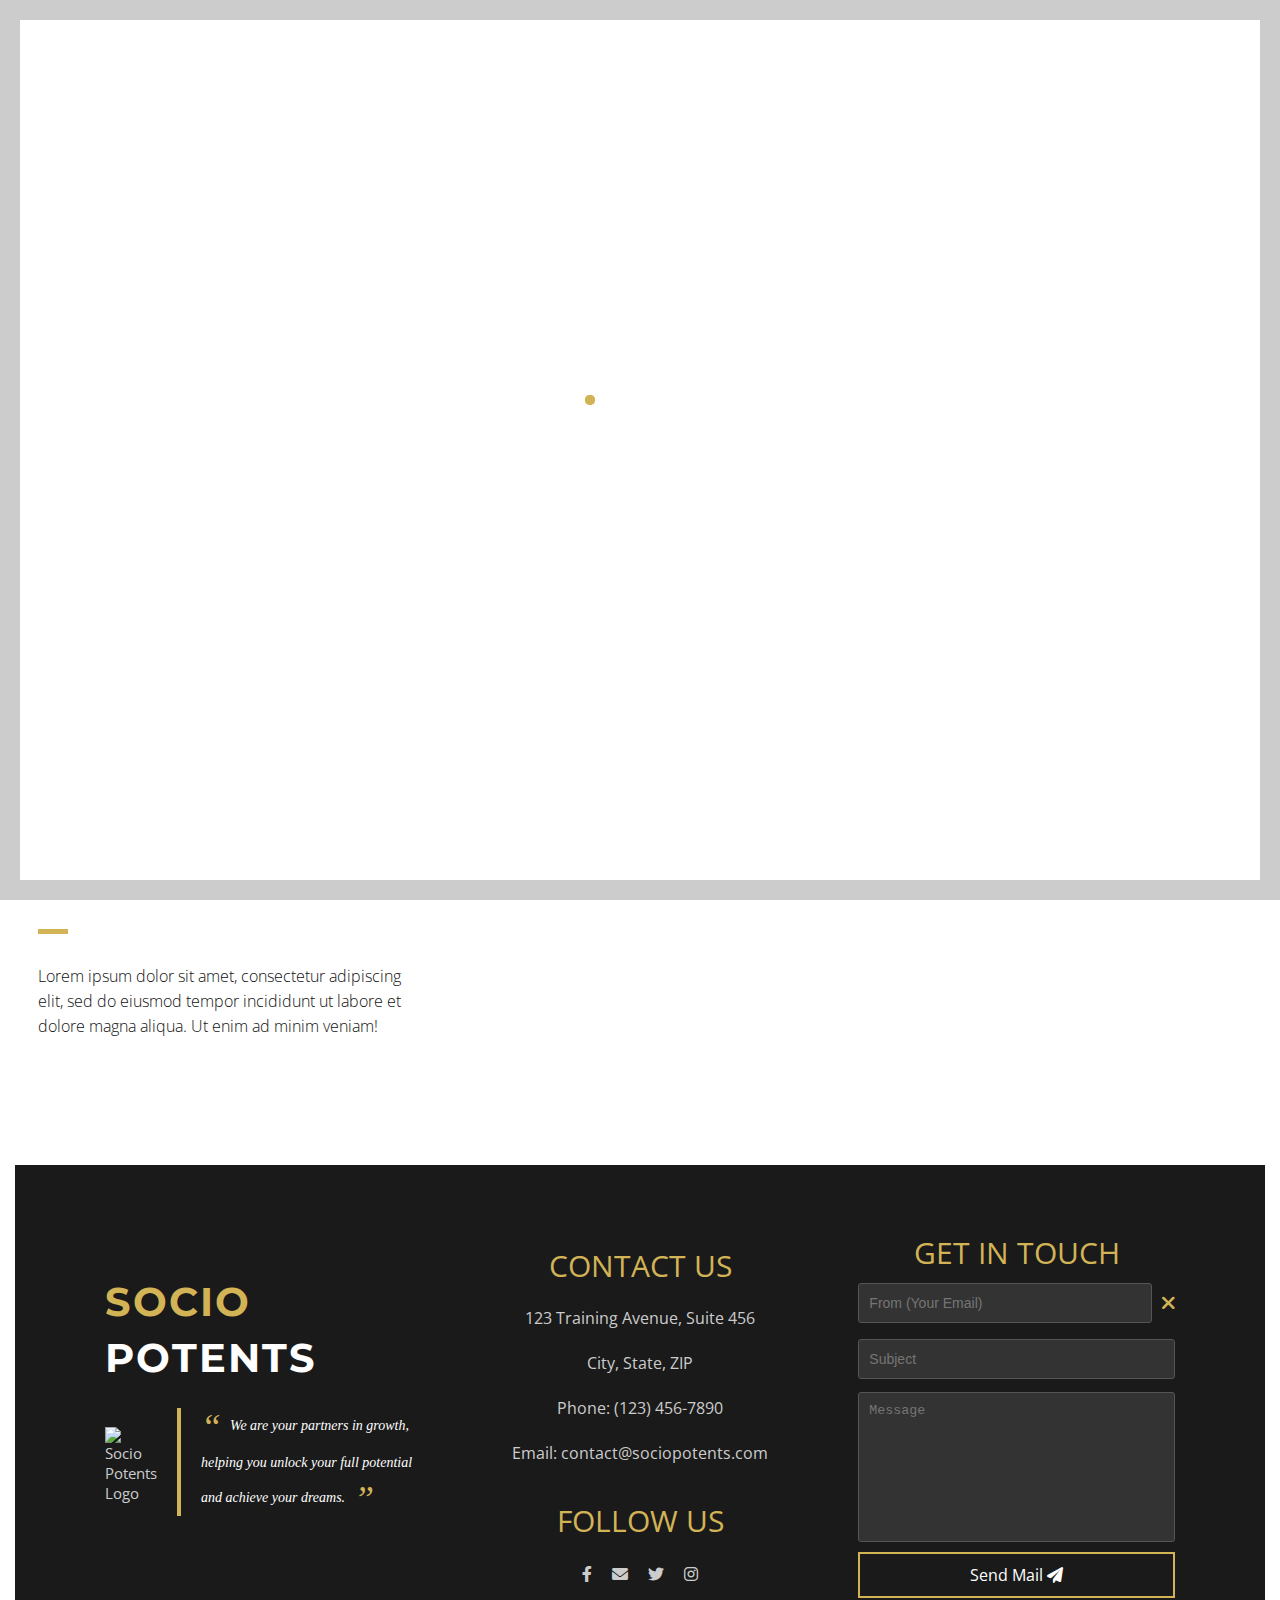
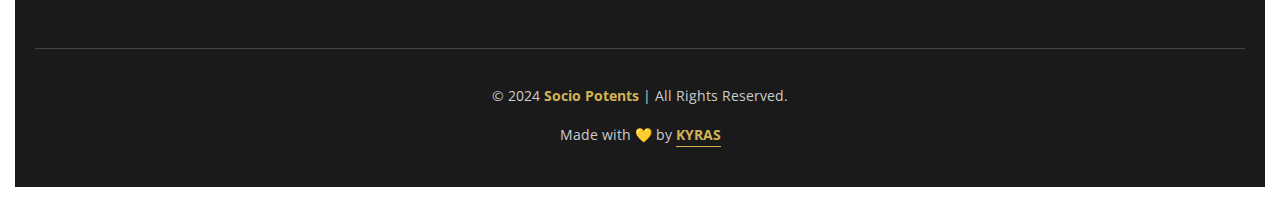
==== namari-by-shapingrain/about.html @ d2f73cae "footer updated in all page" ====
<!DOCTYPE html>
<html>

<head lang="en">
    <meta charset="UTF-8">

    <!--Page Title-->
    <title>SOCIO POTENTS</title>

    <!--Meta Keywords and Description-->
    <meta name="keywords" content="">
    <meta name="description" content="">
    <meta name="viewport" content="width=device-width, initial-scale=1.0, user-scalable=no" />

    <!--Favicon-->

    <!-- Main CSS Files -->
    <link rel="stylesheet" href="css/style.css">

    <!-- Namari Color CSS -->
    <link rel="stylesheet" href="css/namari-color.css">

    <!--Icon Fonts - Font Awesome Icons-->
    <link rel="stylesheet" href="css/font-awesome.min.css">

    <!-- Animate CSS-->
    <link href="css/animate.css" rel="stylesheet" type="text/css">

    <!--Google Webfonts-->
    <link href='https://fonts.googleapis.com/css?family=Open+Sans:400,300,600,700,800' rel='stylesheet' type='text/css'>
    <link rel="stylesheet" href="https://fonts.googleapis.com/css2?family=Montserrat:wght@700&display=swap">
    <link rel="stylesheet" href="https://cdnjs.cloudflare.com/ajax/libs/font-awesome/6.0.0-beta3/css/all.min.css">
</head>

<body>

    <!-- Preloader -->
    <div id="preloader">
        <div id="status" class="la-ball-triangle-path">
            <div></div>
            <div></div>
            <div></div>
        </div>
    </div>
    <!--End of Preloader-->

    <div class="page-border" data-wow-duration="0.7s" data-wow-delay="0.2s">
        <div class="top-border wow fadeInDown animated" style="visibility: visible; animation-name: fadeInDown;"></div>
        <div class="right-border wow fadeInRight animated" style="visibility: visible; animation-name: fadeInRight;">
        </div>
        <div class="bottom-border wow fadeInUp animated" style="visibility: visible; animation-name: fadeInUp;"></div>
        <div class="left-border wow fadeInLeft animated" style="visibility: visible; animation-name: fadeInLeft;"></div>
    </div>

    <div id="wrapper">

        <header class="head-nav">
            <div class="header-content">
                <!-- Add the back button -->
                 <h1 id="title">SOCIO POTENTS</h1>
                <button class="back-button" onclick="history.back()">
                    <i class="fa fa-arrow-left"></i> Back
                </button>
            </div>
        </header>
        
             <!--Testimonials-->
             <aside id="testimonials" class="scrollto text-center" data-enllax-ratio=".2">

                <div class="row clearfix">

                    <div class="section-heading">
                        <h3>FEEDBACK</h3>
                        <h2 class="section-title">What our customers are saying</h2>
                    </div>

                    <!--User Testimonial-->
                    <blockquote class="col-3 testimonial classic">
                        <img src="images/user-images/user-1.jpg" alt="User" />
                        <q>Lorem ipsum dolor sit amet, consectetur adipiscing elit, sed do eiusmod tempor incididunt ut
                            labore
                            et dolore magna aliqua</q>
                        <footer>John Doe - Happy Customer</footer>
                    </blockquote>
                    <!-- End of Testimonial-->

                    <!--User Testimonial-->
                    <blockquote class="col-3 testimonial classic">
                        <img src="images/user-images/user-2.jpg" alt="User" />
                        <q>Lorem ipsum dolor sit amet, consectetur adipiscing elit, sed do eiusmod tempor incididunt ut
                            labore
                            et dolore magna aliqua</q>
                        <footer>Roslyn Doe - Happy Customer</footer>
                    </blockquote>
                    <!-- End of Testimonial-->

                    <!--User Testimonial-->
                    <blockquote class="col-3 testimonial classic">
                        <img src="images/user-images/user-3.jpg" alt="User" />
                        <q>Lorem ipsum dolor sit amet, consectetur adipiscing elit, sed do eiusmod tempor incididunt ut
                            labore
                            et dolore magna aliqua</q>
                        <footer>Thomas Doe - Happy Customer</footer>
                    </blockquote>
                    <!-- End of Testimonial-->

                </div>

            </aside>
            <!--End of Testimonials-->

            <!--Clients-->
            <section id="clients" class="scrollto clearfix">
                <div class="row clearfix">

                    <div class="col-3">

                        <div class="section-heading">
                            <h3>TRUST</h3>
                            <h2 class="section-title">Companies who use our services</h2>
                            <p class="section-subtitle">Lorem ipsum dolor sit amet, consectetur adipiscing elit, sed do
                                eiusmod
                                tempor incididunt ut labore et dolore magna aliqua. Ut enim ad minim veniam!</p>
                        </div>

                    </div>

                    <div class="col-2-3">

                        <a href="#" class="col-3">
                            <img src="images/company-images/company-logo1.png" alt="Company" />
                            <div class="client-overlay"><span>Tree</span></div>
                        </a>
                        <a href="#" class="col-3">
                            <img src="images/company-images/company-logo2.png" alt="Company" />
                            <div class="client-overlay"><span>Fingerprint</span></div>
                        </a>
                        <a href="#" class="col-3">
                            <img src="images/company-images/company-logo3.png" alt="Company" />
                            <div class="client-overlay"><span>The Man</span></div>
                        </a>
                        <a href="#" class="col-3">
                            <img src="images/company-images/company-logo4.png" alt="Company" />
                            <div class="client-overlay"><span>Mustache</span></div>
                        </a>
                        <a href="#" class="col-3">
                            <img src="images/company-images/company-logo5.png" alt="Company" />
                            <div class="client-overlay"><span>Goat</span></div>
                        </a>
                        <a href="#" class="col-3">
                            <img src="images/company-images/company-logo6.png" alt="Company" />
                            <div class="client-overlay"><span>Justice</span></div>
                        </a>
                        <a href="#" class="col-3">
                            <img src="images/company-images/company-logo7.png" alt="Company" />
                            <div class="client-overlay"><span>Ball</span></div>
                        </a>
                        <a href="#" class="col-3">
                            <img src="images/company-images/company-logo8.png" alt="Company" />
                            <div class="client-overlay"><span>Cold</span></div>
                        </a>

                        <a href="#" class="col-3">
                            <img src="images/company-images/company-logo9.png" alt="Company" />
                            <div class="client-overlay"><span>Cold</span></div>
                        </a>

                    </div>

                </div>
            </section>
            <!--End of Clients-->
            
          


        <!--Footer-->
        <footer id="landing-footer" class="clearfix">
            <div class="footer-container">
                <!-- About Us and Company Info Section -->
                <div class="footer-section about-company-info">
                    <div class="company-info">
                        <h4 class="company-name">
                            <span class="company-part socio">SOCIO</span> 
                            <span class="company-part potents">POTENTS</span>
                        </h4>
                        
                        <div class="company-logo-quote">
                            <img src="./images/SP logo footer.png" alt="Socio Potents Logo" class="footer-logo">
                            <p class="company-quote">
                                <span class="quote-mark">“ </span> We are your partners in growth, helping you unlock your full potential and achieve your dreams.<span class="quote-mark"> ”</span>
                            </p>
                        </div>
                        
                    </div>
                    
                    


                </div>

                <!-- Contact Form Section -->
               

                <!-- Social Icons and Contact Info Section -->
                <div class="footer-section social-contact-info">
                    <div class="contact-info">
                        <h4 style="font-size: 30px; color: #d2b356;">CONTACT US</h4>
                        <p>123 Training Avenue, Suite 456</p>
                        <p>City, State, ZIP</p>
                        <p>Phone: <span><a href="tel:">(123) 456-7890</a></span></p>
                        <p>Email: <span><a href="mailto:">contact@sociopotents.com</a></span></p>
                    </div>

                    <h4 style="font-size: 30px; color: #d2b356;">FOLLOW US</h4>
                    <ul>
                        <li>
                            <a target="_blank" title="Facebook" href="https://www.facebook.com/username">
                                <i class="fa-brands fa-facebook-f"></i>
                            </a>
                        </li>
                        <li>
                            <a target="_blank" title="Mail" href="mailto:contact@sociopotents.com">
                                <i class="fa-solid fa-envelope"></i>
                            </a>
                        </li>
                        <li>
                            <a target="_blank" title="Twitter" href="http://www.twitter.com/username">
                                <i class="fa-brands fa-twitter"></i>
                            </a>
                        </li>
                        <li>
                            <a target="_blank" title="Instagram" href="http://www.instagram.com/username">
                                <i class="fa-brands fa-instagram"></i>
                            </a>
                        </li>
                    </ul>
                </div>

                <div class="footer-section contact-form">
                    <h4 style="font-size: 30px; color: #d2b356;">GET IN TOUCH</h4>
                    <form id="myForm" action="#">
                        <div class="input-line" style="display: flex;align-items: center;gap: 10px;">
                            <input id="fromEmail" type="email" placeholder="From (Your Email)" class="input-name"
                                required>
                            <span><a class="clear-icon" onclick="clearField('fromEmail')"><i
                                        class="fas fa-times"></i></a></span>
                        </div>
                        <script>

                            function clearField(fieldId) {
                                document.getElementById(fieldId).value = '';
                            }
                        </script>
                        <style>
                            .clear-icon {
                                position: relative;
                                top: 50%;
                                transform: translateY(-50%);
                            }

                            .clear-icon i {
                                font-size: 20px;
                                cursor: pointer;
                            }

                            .clear-icon i:hover {
                                color: red;
                                transform: scale(1.2);
                            }
                        </style>
                        <input type="text" id="subject" placeholder="Subject" class="input-subject" autocomplete="off">
                        <textarea id="body" class="input-textarea" placeholder="Message" required></textarea>
                        <button type="submit" id="submit" value="send" class="submit-btn">
                            Send Mail <i class="fas fa-paper-plane"></i>
                        </button>
                    </form>

                    <script>
                        document.getElementById('myForm').addEventListener('submit', function (event) {
                            event.preventDefault(); // Prevent the form from submitting the traditional way

                            const fromEmail = document.getElementById('fromEmail').value;
                            if (!fromEmail) {
                                alert('Please enter your email address.'); // Show an alert if the email is missing
                                return;
                            }

                            const toEmail = 'nishanthsbz05@gmail.com'; // Your email address
                            const subject = document.getElementById('subject').value;
                            const body = document.getElementById('body').value;

                            // Detect if the user is on a mobile device
                            const isMobile = /iPhone|iPad|iPod|Android/i.test(navigator.userAgent);

                            let mailtoLink;

                            if (isMobile) {
                                // Use mailto for mobile devices
                                mailtoLink = `mailto:${encodeURIComponent(toEmail)}?subject=${encodeURIComponent(subject)}&body=${encodeURIComponent(body)}%0D%0A%0D%0AFrom: ${encodeURIComponent(fromEmail)}`;
                            } else {
                                // Use Gmail-specific link for desktop
                                mailtoLink = `https://mail.google.com/mail/?view=cm&fs=1&tf=1&to=${encodeURIComponent(toEmail)}&su=${encodeURIComponent(subject)}&body=${encodeURIComponent(body)}&bcc=${encodeURIComponent(fromEmail)}`;
                            }

                            // Open the appropriate mail client
                            window.open(mailtoLink, '_blank');
                        });
                    </script>
                </div>
            </div>

            <div class="footer-bottom">
                <p>&copy; 2024 <span style="color: #d2b356;"><a href="">Socio Potents</a></span> | All Rights Reserved.</p> 
                <p id="copyright">Made with 💛 by <a href="#" aria-label="Learn More" class="link-dark pb-1 link-fancy me-2">
                    KYRAS</a></p>
            </div>
        </footer>


        <!--End of Footer-->

    </div>

    <!-- Include JavaScript resources -->
    <script src="js/jquery.1.8.3.min.js"></script>
    <script src="js/wow.min.js"></script>
    <script src="js/featherlight.min.js"></script>
    <script src="js/featherlight.gallery.min.js"></script>
    <script src="js/jquery.enllax.min.js"></script>
    <script src="js/jquery.scrollUp.min.js"></script>
    <script src="js/jquery.easing.min.js"></script>
    <script src="js/jquery.stickyNavbar.min.js"></script>
    <script src="js/jquery.waypoints.min.js"></script>
    <script src="js/images-loaded.min.js"></script>
    <script src="js/lightbox.min.js"></script>
    <script src="js/site.js"></script>


</body>

</html>
---- namari-by-shapingrain/css/style.css ----
/* Namari Landing Page v.1.1.0 Style Index - a free landing page by shapingrain.com

1. Default and Reset styles
- 1.1 Input Elements
2. Global elements
- 2.1 Header
- 2.2 Logo
- 2.3 Buttons
- 2.4 Navigation
- 2.5 Social Elements
- 2.6 Images
3. Fonts and Headings
4. Banner
- 4.1 SignUp Form
5. Content Elements
- 5.1 Icons
- 5.2 Parallax Elements
- 5.3 Divider
6. Landing Page Sections
- 6.1 Features
- 6.2 Testimonials
- 6.3 Gallery
- 6.4 Video
- 6.5 Clients
- 6.6 Pricing Table
7. Footer


/*------------------------------------------------------------------------------------------*/
/* 1. Defaults & Reset of specific styles across browsers */
/*------------------------------------------------------------------------------------------*/

*, *:before, *:after {
    -webkit-box-sizing: border-box;
    -moz-box-sizing: border-box;
    box-sizing: border-box;
}

body, div, dl, dt, dd, ul, ol, li, h1, h2, h3, h4, h5, h6, pre, form, blockquote, th, td {
    margin: 0;
    padding: 0;
    direction: ltr;
}

body {
    margin: 0;
    padding: 0;
    -webkit-font-smoothing: antialiased;
    overflow-x: hidden;
}

p {
    line-height: 25px;
}

.row img {
    height: auto;
    max-width: 100%;
}

a {
    text-decoration: none;
    line-height: inherit;
    -webkit-transition: opacity 0.3s ease-out;
    -moz-transition: opacity 0.3s ease-out;
    -o-transition: opacity 0.3s ease-out;
    transition: opacity 0.3s ease-out;
}

iframe {
    border: 0 !important;
}

.parallax-window {
    min-height: 400px;
    background: transparent;
}

figure {
    margin: 0;
}

/* Page Border */

.page-border {
    position: fixed;
    z-index: 999999;
    pointer-events: none;
}

.page-border .bottom-border, .page-border .left-border, .page-border .right-border, .page-border .top-border {
    background: #f3f3ef;
    position: fixed;
    z-index: 9999;
}

.page-border > .top-border, .page-border > .right-border, .page-border > .bottom-border, .page-border > .left-border {
    padding: 11px;
    background: #ccc;
}

.page-border .bottom-border, .page-border .top-border {
    width: 100%;
    padding: 10px;
    left: 0;
}

.page-border .left-border, .page-border .right-border {
    padding: 10px;
    height: 100%;
    top: 0;
}

.page-border .top-border {
    top: 0;
}

.page-border .right-border {
    right: 0;
}

.page-border .bottom-border {
    bottom: 0;
}

.page-border .left-border {
    left: 0;
}

#wrapper {
    margin:0 15px;
    padding: 15px 0;
    position: relative;
}


/* --------- 1.1 Input Elements ---------- */

input, textarea {
    border: 1px solid #e1e1e1;
    padding: 10px;
    -webkit-transition: all .3s linear;
    -moz-transition: all .3s linear;
    transition: all .3s linear;
    border-radius: 3px;
}

input {
    height: 40px;
    margin: 3px 0;
    outline: none;
    line-height: normal;
    font-size: 14px;
}

input[type="submit"] {
    cursor: pointer;
    border-style: solid;
    border-width: 2px;
    padding-top: 0;
    padding-bottom: 0;
}

select {
    border: 1px solid #e1e1e1;
    height: 40px;
    padding: 5px;
}

input:focus, textarea:focus {
    box-shadow: inset 0 1px 3px rgba(0, 0, 0, 0.1);
}

*:focus {
    outline: none;
}

/*------------------------------------------------------------------------------------------*/
/* 2. Layout Elements */
/*------------------------------------------------------------------------------------------*/

section {
    clear: both;
    overflow: hidden;
}

/* Rows and Columns */

.row {
    max-width: 1245px;
    margin: 0 auto;
    padding: 75px 0;
    position: relative;
}

.no-padding-bottom .row, .no-padding-bottom div, .no-padding-bottom.row {
    padding-bottom: 0;
}

.no-padding-top.row, .no-padding-top div {
    padding-top: 0;
}

.big-padding-top {
    padding-top: 75px !important;
}

.big-padding-bottom {
    padding-bottom: 85px !important;
}

/* Targets all elements */

[class*='col-'] {
    float: left;
    padding: 20px;
}

#clients .col-2-3 [class*='col-'] {
    padding: 0;
}

/* Clearfix */

.clearfix:after {
    content: "";
    display: table;
    clear: both;
}

/* Main Widths */

.col-1 {
    width: 100%;
}

.col-2 {
    width: 50%;
}

.col-3 {
    width: 33.33%;
}

.col-4 {
    width: 25%;
}

.col-5 {
    width: 20%;
}

.col-6 {
    width: 16.6666666667%;
}

.col-7 {
    width: 14.2857142857%;
}

.col-8 {
    width: 12.5%;
}

.col-9 {
    width: 11.1111111111%;
}

.col-10 {
    width: 10%;
}

.col-11 {
    width: 9.09090909091%;
}

.col-12 {
    width: 8.33%;
}

.col-2-3 {
    width: 66.66%;
}

.col-3-4 {
    width: 75%;
}

.col-9-10 {
    width: 90%;
}

/* Golden Ratio */
.col-61 {
    width: 61.8%;
}

.col-38 {
    width: 38.2%;
}

/* --------- 2.1 Header --------- */

#header {
    height: 71px !important;
    overflow: visible;
    z-index: 9999;
    width: 100%;
    position: absolute !important;
}

#header .row {
    padding: 0;
}

#header aside {
    text-align: right;
}

#header ul {
    text-align: center;
}

#header li {
    display: inline-block;
    list-style: none;
    margin: 0;
}

/* --------- 2.2 Logo ---------- */

#logo {
    float: left;
    height: 71px;
    line-height: 66px;
    margin-right: 15px;
}

#logo h1, #logo h2 {
    display: inline-block;
}

#banner #logo h1 {
    font-size: 28px;
    margin-right: 10px;
    font-weight: 900;
    /* padding: 0; */
}

#logo h2 {
    font-size: 18px;
    padding: 0;
}

#logo img {
    max-height: 22px;
    vertical-align: middle;
    margin-right: 15px;
}

#navigation-logo {
    display: none;
}

.nav-solid #logo #banner-logo {
    display: none;
}

.nav-solid #logo #navigation-logo {
    display: inline-block;
}

/* --------- 2.3 Buttons ---------- */

.call-to-action {
    padding: 35px 0 35px 0;
}

/*Style*/

.button {
    font-size: 16px;
    margin: 35px 0;
    padding: 11px 16px;
    -webkit-transition: all .3s linear;
    -moz-transition: all .3s linear;
    transition: all .3s linear;
    display: inline-block;
    border-width: 3px;
    border-style: solid;
}

/* Play Button */

#video-section {
    position:relative;
}

.play-video {
    height:110px;
    position:absolute;
    top:50%;
    margin-top:-110px;
    width:100%;
}

.play-icon {
    display: inline-block;
    font-size: 0px;
    cursor: pointer;
    margin: 45px auto;
    width: 110px;
    height: 110px;
    border-radius: 50%;
    text-align: center;
    position: relative;
    z-index: 1;
}

.play-icon:after {
    pointer-events: none;
    position: absolute;
    width: 100%;
    height: 100%;
    border-radius: 50%;
    content: '';
    -webkit-box-sizing: content-box;
    -moz-box-sizing: content-box;
    box-sizing: content-box;
}

.play-icon:before {
    font-family: 'fontawesome';
    content: '\f144';
    speak: none;
    font-size: 74px;
    line-height: 110px;
    font-style: normal;
    font-weight: normal;
    font-variant: normal;
    text-transform: none;
    display: block;
    -webkit-font-smoothing: antialiased;
    color:#fff;
}

.play-video .play-icon {
    background: rgba(255, 255, 255, 0.5);
    -webkit-transition: -webkit-transform ease-out 0.3s, background 0.4s;
    -moz-transition: -moz-transform ease-out 0.3s, background 0.4s;
    transition: transform ease-out 0.3s, background 0.4s;
}

.play-video .play-icon:after {
    top: 0;
    left: 0;
    padding: 0;
    z-index: -1;
    box-shadow: 0 0 0 2px rgba(255, 255, 255, 0.1);
    opacity: 0;
    -webkit-transform: scale(0.9);
    -moz-transform: scale(0.9);
    -ms-transform: scale(0.9);
    transform: scale(0.9);
}

.play-video .play-icon:hover {
    background: rgba(255, 255, 255, 0.05);
    -webkit-transform: scale(0.93);
    -moz-transform: scale(0.93);
    -ms-transform: scale(0.93);
    transform: scale(0.93);
    color: #fff;
}


/* --------- 2.4 Navigation ---------- */

#header {
    font-size: 13px;
}

#header aside {
    float: right;
}

#header nav ul {
    text-transform: uppercase;

}

#header nav a {
    height: 71px;
    line-height: 71px;
    display: block;
    padding: 0 10px;
}

#header nav a:hover {
    opacity: 0.6;
}

/*Navigation Solid*/

#header.nav-solid [class*='col-'] {
    padding: 0 20px;
}

#header.nav-solid {
    background: #fff;
    box-shadow: 2px 0px 3px rgba(0, 0, 0, 0.2);
    position: fixed !important;
    left:0;
}

#header.nav-solid nav a {
    border-bottom: 3px solid;
    border-color: #fff;
    -webkit-transition: all 0.3s ease-out;
    -moz-transition: all 0.3s ease-out;
    -o-transition: all 0.3s ease-out;
    transition: all 0.3s ease-out;
}

#header.nav-solid nav a:hover {
    opacity: 1;
}

/* Social Elements when Solid*/

#header.nav-solid .social-icons a {
    -webkit-transition: all 0.3s ease-out;
    -moz-transition: all 0.3s ease-out;
    -o-transition: all 0.3s ease-out;
    transition: all 0.3s ease-out;
    opacity: 0.5;
    font-size: 16px;
}

#header.nav-solid .social-icons a:hover {
    opacity: 1;
    color: #e4473c;
}

/* Responsive Nav Styling */

#nav-trigger {
    display: none;
    text-align: right;
}

#nav-trigger span {
    display: inline-block;
    width: 38px;
    height: 71px;
    color: #111;
    cursor: pointer;
    text-transform: uppercase;
    font-size: 22px;
    text-align: center;
    border-top-right-radius: 5px;
    border-top-left-radius: 5px;
    -webkit-transition: all 0.3s ease-out;
    -moz-transition: all 0.3s ease-out;
    -o-transition: all 0.3s ease-out;
    transition: all 0.3s ease-out;
}

#nav-trigger span:after {
    font-family: "fontAwesome";
    display: inline-block;
    width: 38px;
    height: 71px;
    line-height: 75px;
    text-align: center;
    content: "\f0c9";
    border-top-right-radius: 5px;
    border-top-left-radius: 5px;
}

#nav-trigger span.open:after {
    content: "\f00d";
}

#nav-trigger span:hover, .nav-solid #nav-trigger span.open:hover, .nav-solid #nav-trigger span:hover {
    opacity: 0.6;
}

#nav-trigger span.open, #nav-trigger span.open:hover {
    color: #111;
}

.nav-solid #nav-trigger span.open:hover {
    color: #999;
}

.nav-solid #nav-trigger span {
    color: #999;
    opacity: 1;
}

nav#nav-mobile {
    position: relative;
    display: none;
}

nav#nav-mobile ul {
    display: none;
    list-style-type: none;
    position: absolute;
    left: 0;
    right: 0;
    margin-left: -20px;
    margin-right: -20px;
    padding-top: 10px;
    padding-bottom: 10px;
    text-align: center;
    background-color: #fff;
    box-shadow: 0 5px 3px rgba(0, 0, 0, 0.2);
}

nav#nav-mobile ul:after {
    display: none;
}

nav#nav-mobile li {
    margin: 0 20px;
    float: none;
    text-align: left;
    border-bottom: 1px solid #e1e1e1;
}

nav#nav-mobile li:last-child {
    border-bottom: none;
}

.nav-solid nav#nav-mobile li {
    border-top: 1px solid #e1e1e1;
    border-bottom: none;
}

nav#nav-mobile a {
    display: block;
    padding: 12px 0;
    color: #333;
    width: 100%;
    height: auto;
    line-height: normal;
    display: block;
    border-bottom: none !important;
    -webkit-transition: all 0.3s ease-out;
    -moz-transition: all 0.3s ease-out;
    -o-transition: all 0.3s ease-out;
    transition: all 0.3s ease-out;
}

nav#nav-mobile a:hover {
    background: #fafafa;
    opacity: 1;
}

/* --------- 2.5 Social Elements ---------- */

#header .col-4 {
    text-align: right;
}

.social-icons {
    display: inline-block;
    list-style: none;
}

.social-icons a {
    display: inline-block;
    width: 32px;
    text-align: center;
}

.social-icons a:hover {
    opacity: 0.7;
}

.social-icons span {
    display: none;
}

#header .social-icons {
    margin-top: 27px;
}

/* --------- 2.6 Images ---------- */

/*Alignment*/

img {
    vertical-align: top;
}

.image-center {
    display: block;
    margin: 0 auto;
}

a img {
    border: none;
    -webkit-transition: all 0.3s ease-out;
    -moz-transition: all 0.3s ease-out;
    -o-transition: all 0.3s ease-out;
    transition: all 0.3s ease-out;
    -webkit-backface-visibility: hidden;
}

a img:hover {
    opacity: 0.7;
}

/*------------------------------------------------------------------------------------------*/
/* 3. Fonts */
/*------------------------------------------------------------------------------------------*/

h1 {
    padding: 20px 0;
}

h2 {
    padding: 14px 0;
}

h3 {
    padding: 10px 0;
}

h4 {
    padding: 7px 0;
}

h5 {
    padding: 7px 0;
}

h6 {
    padding: 7px 0;
}

/* Text Alignment */

.text-left {
    text-align: left;
}

.text-center {
    text-align: center;
}

.text-right {
    text-align: right;
}

/* Section Headings */

.section-heading {
    padding: 0 0 15px 0;
}

.section-subtitle {
    font-size: 18px;
    padding-top: 0;
}

.section-heading h3 {
    font-size: 14px;
    font-weight: bold;
    color: #ccc;
    letter-spacing: 2px;
    padding-bottom: 0;
}

/*------------------------------------------------------------------------------------------*/
/* 4. Banner */
/*------------------------------------------------------------------------------------------*/

#banner {
    background-size: cover;
}

#banner-content.row {
    padding-top: 170px;
    padding-bottom: 100px;
}

#banner h1 {
    padding-top: 5%;
}

#banner .section-heading:before {
    content: "";
    display: block;
    width: 30px;
    height: 5px;
    margin-top: 30px;
}



/*------------------------------------------------------------------------------------------*/
/* 5. Content Elements */
/*------------------------------------------------------------------------------------------*/

/* --------- 5.1 Icons ---------- */

/*Font Icon sizes*/

.fa-1x {
    font-size: 15px !important;
}

/*Icon Block*/

.icon-block {
    position: relative;
}

.icon-block h4 {
    font-weight: bold;
    padding-top: 0;
}

.icon-block .icon {
    position: absolute;
}

.icon-block p {
    margin-top: 0;
}

/* Icon Left*/

.icon-left .icon {
    left: 15;
}

.icon-left .icon-block-description {
    padding-left: 53px;
}

/* Icon Right */

.icon-right .icon {
    right: 15;
}

.icon-right .icon-block-description {
    padding-right: 53px;
}

/* Icon Above */

.icon-top {
    display: block;
}

.icon-top .icon {
    position: relative;
    display: block;
}

.icon-top .icon-block-description {
    padding-top: 25px;
}

/* --------- 5.2 Parallax Elements ---------- */

.banner-parallax-1, .banner-parallax-2, .banner-parallax-3 {
    min-height: 350px;
}

/* --------- 5.3 Divider ---------- */

.divider {
    position: relative;
    width: 40%;
    height: 20px;
    line-height: 20px;
    margin: 10px auto 5px auto;
    clear: both;
    text-align: center;
}

.divider-inner {
    position: absolute;
    height: 1px;
    width: 100%;
    top: 50%;
    margin-top: -1px;
    border-top: 1px solid;
    border-color: #e1e1e1;
}

.divider i {
    background: #fff;
    position: relative;
    top: -11px;
    padding: 0 5px 0 5px;
    color: #e1e1e1;
}

/*------------------------------------------------------------------------------------------*/
/* 6. Landing Page Sections */
/*------------------------------------------------------------------------------------------*/

/* --------- 6.1 Introduction ---------- */

.introduction img.featured {
    padding: 55px 0 0 0;
}

/* --------- 6.2 Features ---------- */

.features.row {
    padding-left: 5%;
    padding-right: 5%;
}

.features div:nth-child(4) {
    clear: both;
}

/* --------- 6.3 Testimonials ---------- */

.testimonial {
    padding: 15px;
}

blockquote {
    position: relative;
}

.testimonial img {
    max-height: 120px;
    border-radius: 250em;
}

.testimonial footer {
    padding-top: 12px;
}

/* Style Classic - Avatar above Testimonial */

.testimonial.classic img {
    display: inline-block;
    margin-bottom: 25px;
}

.testimonial.classic q {
    display: block;
}

.testimonial.classic footer:before {
    display: block;
    content: "";
    width: 30px;
    height: 4px;
    margin: 10px auto 15px auto;
}

/* Style Big */

.testimonial.bigtest {
    padding-top: 0;
}

.testimonial.bigtest q {
    font-size: 22px;
}

/* --------- 6.4 Gallery ---------- */

#gallery img {
    max-height: 300px;
}

#gallery [class*='col-'] {
    padding: 0;
}

#gallery a {
    display: inline-block;
    position: relative;
    overflow: hidden;
}

#gallery a:hover img {
    opacity: 0.15;
    -moz-backface-visibility: hidden;
}

#gallery a:before {
    font-size: 2.2em;
    font-style: normal;
    font-weight: normal;
    text-align: center;
    content: "+";
    width: 70px;
    height: 70px;
    border-radius: 100em;
    display: block;
    position: absolute;
    top: 55%;
    left: 50%;
    line-height: 72px;
    margin: -35px 0 0 -35px;
    opacity: 0;
    -webkit-transition: all .2s linear;
    -moz-transition: all .2s linear;
    transition: all .2s linear;
    vertical-align: middle;
}

#gallery a:hover:before {
    opacity: 1;
    top: 50%;
    left: 50%;
}

/**
 * Featherlight – ultra slim jQuery lightbox
 * Version 1.3.3 - http://noelboss.github.io/featherlight/
 *
 * Copyright 2015, Noël Raoul Bossart (http://www.noelboss.com)
 * MIT Licensed.
**/
@media all {
    .featherlight {
        display: none;

        /* dimensions: spanning the background from edge to edge */
        position: fixed;
        top: 0;
        right: 0;
        bottom: 0;
        left: 0;
        z-index: 2147483647; /* z-index needs to be >= elements on the site. */

        /* position: centering content */
        text-align: center;

        /* insures that the ::before pseudo element doesn't force wrap with fixed width content; */
        white-space: nowrap;

        /* styling */
        cursor: pointer;
        background: #333;
        /* IE8 "hack" for nested featherlights */
        background: rgba(0, 0, 0, 0);
    }

    /* support for nested featherlights. Does not work in IE8 (use JS to fix) */
    .featherlight:last-of-type {
        background: rgba(0, 0, 0, 0.8);
    }

    .featherlight:before {
        /* position: trick to center content vertically */
        content: '';
        display: inline-block;
        height: 100%;
        vertical-align: middle;
        margin-right: -0.25em;
    }

    .featherlight .featherlight-content {

        /* position: centering vertical and horizontal */
        text-align: left;
        vertical-align: middle;
        display: inline-block;

        /* dimensions: cut off images */
        overflow: auto;
        padding: 25px 0;
        border-bottom: 25px solid transparent;

        /* dimensions: handling small or empty content */
        min-width: 30%;

        /* dimensions: handling large content */
        margin-left: 5%;
        margin-right: 5%;
        max-height: 95%;

        /* styling */
        cursor: auto;

        /* reset white-space wrapping */
        white-space: normal;
    }

    /* contains the content */
    .featherlight .featherlight-inner {
        /* make sure its visible */
        display: block;
    }

    .featherlight .featherlight-close-icon {
        /* position: centering vertical and horizontal */
        position: absolute;
        z-index: 9999;
        top: 25px;
        right: 25px;

        /* dimensions: 25px x 25px */
        line-height: 25px;
        width: 25px;

        /* styling */
        cursor: pointer;
        text-align: center;
        color: #fff;
        font-family: "fontawesome";
        font-size: 22px;
        opacity: 0.5;
        -webkit-transition: all 0.3s ease-out;
        -moz-transition: all 0.3s ease-out;
        -o-transition: all 0.3s ease-out;
        transition: all 0.3s ease-out;
    }

    .featherlight .featherlight-close-icon:hover {
        opacity: 1;
    }

    .featherlight .featherlight-image {
        /* styling */
        max-height: 100%;
        max-width:100%;
    }

    .featherlight-iframe .featherlight-content {
        /* removed the border for image croping since iframe is edge to edge */
        border-bottom: 0;
        padding: 0;
    }

    .featherlight iframe {
        /* styling */
        border: none;
    }
}

/* handling phones and small screens */
@media only screen and (max-width: 1024px) {
    .featherlight .featherlight-content {
        /* dimensions: maximize lightbox with for small screens */
        margin-left: 10px;
        margin-right: 10px;
        max-height: 98%;

        padding: 10px 10px 0;
        border-bottom: 10px solid transparent;
    }

}

/* Gallery Styling */
@media all {
    .featherlight-next,
    .featherlight-previous {
        font-family: "fontawesome";
        font-size: 22px;
        display: block;
        position: absolute;
        top: 25px;
        right: 0;
        bottom: 0;
        left: 80%;
        cursor: pointer;
        /* preventing text selection */
        -webkit-touch-callout: none;
        -webkit-user-select: none;
        -khtml-user-select: none;
        -moz-user-select: none;
        -ms-user-select: none;
        user-select: none;
        /* IE9 hack, otherwise navigation doesn't appear */
        background: rgba(0, 0, 0, 0);
        -webkit-transition: all 0.3s ease-out;
        -moz-transition: all 0.3s ease-out;
        -o-transition: all 0.3s ease-out;
        transition: all 0.3s ease-out;
    }

    .featherlight-previous {
        left: 0;
        right: 80%;
    }

    .featherlight-next span,
    .featherlight-previous span {
        display: inline-block;
        opacity: 0.3;
        position: absolute;
        top: 50%;
        width: 100%;
        font-size: 80px;
        line-height: 80px;

        /* center vertically */
        margin-top: -40px;
        color: #fff;
        font-style: normal;
        font-weight: normal;
        -webkit-transition: all 0.3s ease-out;
        -moz-transition: all 0.3s ease-out;
        -o-transition: all 0.3s ease-out;
        transition: all 0.3s ease-out;
    }

    .featherlight-next span {
        text-align: right;
        left: auto;
        right: 7%;
    }

    .featherlight-previous span {
        text-align: left;
        left: 7%;
    }

    .featherlight-next:hover span,
    .featherlight-previous:hover span {
        display: inline-block;
        opacity: 1;
    }

    /* Hide navigation while loading */
    .featherlight-loading .featherlight-previous, .featherlight-loading .featherlight-next {
        display: none;
    }
}

/* Always display arrows on touch devices */
@media only screen and (max-device-width: 1024px) {
    .featherlight-next:hover,
    .featherlight-previous:hover {
        background: none;
    }

    .featherlight-next span,
    .featherlight-previous span {
        display: block;
    }
}

/* handling phones and small screens */
@media only screen and (max-width: 1024px) {
    .featherlight-next,
    .featherlight-previous {
        top: 10px;
        right: 10px;
        left: 85%;
    }

    .featherlight-previous {
        left: 10px;
        right: 85%;
    }

    .featherlight-next span,
    .featherlight-previous span {
        margin-top: -30px;
        font-size: 40px;
    }
}

/* --------- 6.5 Video ---------- */

#video-box {
    color:#fff;
    position:relative;
    overflow:hidden;
    text-align:center;
}

.video_container, .easyContainer {
    position: relative;
    padding-bottom: 56.25%; /* 16/9 ratio */
    margin: 0;
    padding-top: 0; /* IE6 workaround*/
    height: 0;
    overflow: hidden;
}

.video_container iframe, .video_container object, .video_container embed {
    position: absolute;
    top: 0;
    left: 0;
    width: 100% !important;
    height: 100% !important;
}

.slvj-lightbox iframe, .slvj-lightbox object, .slvj-lightbox embed {
    width: 100% !important;
    height: 529px !important;
}

.videojs-background-wrap {
    overflow: hidden;
    position: absolute;
    height: 100%;
    width: 100%;
    top: 0;
    left: 0;
    z-index: -998;
}

#slvj-window {
    width: 100%;
    min-height: 100%;
    z-index: 9999999999;
    background: rgba(0, 0, 0, 0.8);
    position: fixed;
    top: 0;
    left: 0;
}

#slvj-window,
#slvj-window * {
    -webkit-box-sizing: border-box;
    -moz-box-sizing: border-box;
    box-sizing: border-box;
}

#slvj-background-close {
    width: 100%;
    min-height: 100%;
    z-index: 31;
    position: fixed;
    top: 0;
    left: 0;
}

#slvj-back-lightbox {
    max-width: 940px;
    max-height: 529px;
    z-index: 32;
    text-align: center;
    margin: 0 auto;
}

.slvj-lightbox {
    width: 100%;
    height: 100%;
    margin: 0;
    z-index: 53;
}

#slvj-close-icon:before {
    font-family: "fontawesome";
    color: #fff;
    content: '\f00d';
    font-size: 22px;
    opacity: 0.5;
    -webkit-transition: all 0.3s ease-out;
    -moz-transition: all 0.3s ease-out;
    -o-transition: all 0.3s ease-out;
    transition: all 0.3s ease-out;
    z-index: 99999;
    height: 22px;
    width: 22px;
    position: absolute;
    top: 15px;
    right: 15px;
    cursor: pointer;
}

#slvj-close-icon:before:hover {
    opacity: 1;
    cursor: pointer;
}

/* --------- 6.6 Clients ---------- */

#clients a {
    display: block;
    text-align: center;
    position: relative;
    text-transform: uppercase;
    font-weight: bold;
    color: #fff;
}

#clients img {
    display: inline-block;
    padding: 15px 25px;
}

.client-overlay {
    background: rgba(0, 0, 0, 0.8);
    position: absolute;
    top;
    0;
    right: 0;
    bottom: 0;
    left: 0;
    width: 100%;
    height: 100%;
    opacity: 0;
    -webkit-transition: all 0.3s ease-out;
    -moz-transition: all 0.3s ease-out;
    -o-transition: all 0.3s ease-out;
    transition: all 0.3s ease-out;
}

#clients a:hover .client-overlay {
    opacity: 1;
}

.client-overlay span {
    position: absolute;
    top: 48%;
    left: 0;
    width: 100%;
    text-align: center;
    display: inline-block;
}

/* --------- 6.7 Pricing Table ---------- */

.pricing-block-content {
    background: #fff;
    padding: 25px 0 25px 0;
    box-shadow: 0px 1px 2px rgba(0, 0, 0, 0.07);
    transition: all 0.2s ease-in-out 0s;
    position: relative;
    border: 10px solid #fff;
}


.pricing-block ul {
    list-style: none;
    margin: 25px 0 25px 0;
}

.pricing-block li {
    padding: 14px 0;
    border-bottom: 1px dotted #e1e1e1;
}

.pricing-block li:last-of-type {
    border:none;
}

.pricing-block h3 {
    font-size:17px;
    text-transform:uppercase;
    padding-bottom:0;
}

.pricing-sub {
    font-style: italic;
    color:#ccc;
    margin:0 0 25px 0;
}

/*Price*/

.pricing {
    background: #f5f5f5;
    padding: 25px;
    position: relative;
}

.price {
    display: inline-block;
    font-size: 62px;
    font-weight: 700;
    position: relative;
}

.price span {
    position: absolute;
    top: 0;
    left: -20px;
    font-size: 22px;
}

.pricing  p {
    font-style:italic;
    color:#b4b4b4;
    line-height:auto;
    margin:0;
}



/*------------------------------------------------------------------------------------------*/
/* 7. Footer */
/*------------------------------------------------------------------------------------------*/
/* Footer Styles */
#landing-footer {
    background-color: #1a1a1a;
    color: #ccc;
    padding: 40px 20px;
    font-family: 'Open Sans', sans-serif, Arial, Helvetica;
}

.footer-container {
    display: flex;
    justify-content: space-between;
    align-items: center;
    flex-wrap: wrap;
    padding: 0 50px;
    gap: 20px;
}

.footer-section {
    flex: 1;
    margin: 20px;
    min-width: 250px;
}

.about-company-info {
    text-align: left;
}

.contact-form {
    text-align: center;
}

.social-contact-info {
    text-align: right;
}



.footer-section p {
    font-size: 14px;
    line-height: 2.5;
    margin-bottom: 20px;
}

.footer-logo {
    width: 320px;
    margin-bottom: 10px;
}

.contact-info p {
    font-size: 16px;
    margin: 5px 0;
}

/* Social Icons Styling */
/* Social Icons Styling */
.social-contact-info ul {
    list-style: none;
    padding: 0;
    display: flex;
    justify-content: center; /* Center-align the icons horizontally */
    gap: 20px; /* Adjust the gap between icons */
    margin-top: 15px; /* Space between the contact info and icons */
}

.social-contact-info li {
    margin: 0;
}

.social-contact-info a {
    color: #ccc;
    font-size: 16px; /* Increase icon size */
    transition: color 0.3s ease;
    display: inline-block; /* Ensure icons align in a line */
}

.social-contact-info a:hover {
    color: #d2b356;
}


/* Ensure Social Icons stay in a horizontal line */
.social-contact-info {
    display: flex;
    flex-direction: column;
    align-items: center; /* Align center in the right section */
}

.contact-info {
    margin-bottom: 15px; /* Space between contact info and social icons */
    text-align: center;
}

.contact-form form {
    display: flex;
    flex-direction: column;
    gap: 10px;
}

.contact-form input,
.contact-form textarea {
    width: 100%;
    padding: 10px;
    border: 1px solid #555;
    background-color: #333;
    color: #ccc;
}

.contact-form textarea {
    height: 150px; /* Fixed height */
    resize: none;  /* Prevent resizing */
}

.submit-btn {
    font-family: 'Open Sans', sans-serif, Arial, Helvetica;
    font-size: 16px;
    color: #fff;
    border: 2px solid #d2b356; /* Ensure border is defined */
    background-color: transparent; /* Set to transparent if you want the button background to be clear */
    padding: 10px; /* Adjust padding for button size */
    cursor: pointer;
    transition: color 0.3s ease, border-color 0.3s ease; /* Add transition for smooth hover effect */
}

/* Submit Button Hover Color */
.submit-btn:hover {
    color: #d2b356;
    border: 2px solid #fff;
}


.footer-bottom {
    text-align: center;
    margin-top: 30px;
    border-top: 1px solid #444;
    padding-top: 20px;
}

.footer-bottom p {
    font-size: 14px;
}

.footer-bottom a {
    color: #d2b356;
    text-decoration: none;
    font-weight: bold;
    transition: color 0.3s ease;
}

.footer-bottom a:hover {
    color: #fff;
}

/* Responsive Design */
@media (max-width: 768px) {
    .footer-container {
        flex-direction: column;
        align-items: center;
        padding: 0 20px;
    }

    .footer-section {
        margin: 20px 0;
        text-align: center;
    }

    .social-contact-info ul {
        justify-content: center;
    }
}

@media (max-width: 480px) {
    #landing-footer {
        padding: 30px 10px;
    }

    .footer-container {
        padding: 0 10px;
    }

    .footer-section {
        min-width: 100%;
        margin: 20px 0;
    }

    .footer-section input, 
    .footer-section textarea {
        padding: 10px;
    }

    .footer-section button {
        padding: 10px 16px;
    }
}


.company-info {
    display: flex;
    flex-direction: column;
    align-items: center;
}

.company-logo-quote {
    display: flex;
    align-items: center;
    justify-content: center;
    gap: 20px; /* Adjust spacing between the logo and the quote */
    margin-bottom: 20px; /* Space below the logo and quote */
}

.footer-logo {
    width: 130px; /* Adjust size as needed */
    margin: 0; /* Remove margin if needed */
}


.company-name {
    font-family: 'Montserrat', sans-serif; /* Change to a modern sans-serif font */
    font-size: 40px;                      /* Make the font size bigger */
    color: #fff;                          /* Default color for "Potents" */
    font-weight: bold;                    /* Make the text bold for emphasis */
    margin: 0;                            /* Remove default margin */
    text-transform: uppercase;            /* Transform text to uppercase for a stronger appearance */
    letter-spacing: 2px;                  /* Add spacing between letters for readability */
    line-height: 1.4;                     /* Adjust line height to suit the font size */
}

.company-part {
    transition: color 0.3s ease;
}

.company-part.socio {
    color: #d2b356; /* Yellow color for "Socio" */
}

.company-part.potents {
    color: #fff; /* White color for "Potents" */
}

.company-name:hover .company-part.socio {
    color: #fff; /* White color for "Socio" on hover */
}

.company-name:hover .company-part.potents {
    color: #d2b356; /* Yellow color for "Potents" on hover */
}


.company-quote {
    font-style: italic;              /* Italicize the text */
    font-size: 18px;                 /* Regular font size for the text */
    color: #ffffff;                  /* Set the text color to green */
    text-align: left;                /* Align to the left for a classic quote look */
   border-left: 4px solid #d2b356;  /* Add a green border on the left */ 
    padding-left: 20px;              /* Create more space between the text and the border */
    margin-top: 15px;                /* Add some space above the quote */
    font-family: 'Georgia', serif;   /* Change font to a serif for a more formal feel */
    line-height: 1.5;                /* Increase line height for readability */
}

.quote-mark {
    font-size: 36px;                 /* Increase size of the quotation marks */
    color: #d2b356;                  /* Match color with the quote text */
    vertical-align: middle;          /* Align quotation marks vertically with the text */
    line-height: 1;                  /* Ensure quotation marks do not affect line height */
}

#landing-footer #copyright{
    margin:0 auto;
}


/* Scroll Up */

#scrollUp {
    bottom: 15px;
    right: 30px;
    width: 70px;
    height: 80px;
    margin-bottom: -10px;
    padding: 0 5px 20px 5px;
    text-align: center;
    text-decoration: none;
    color: #fff;
    -webkit-transition: margin-bottom 150ms linear;
    -moz-transition: margin-bottom 150ms linear;
    -o-transition: margin-bottom 150ms linear;
    transition: margin-bottom 150ms linear;
}

#scrollUp:hover {
    margin-bottom: 0;
}

#scrollUp:before {
    background: #d2b356;
    font-family: "fontawesome";
    font-size: 2.4em;
    font-style: normal;
    font-weight: normal;
    text-align: center;
    color: #111;
    width: 45px;
    height: 45px;
    display: inline-block;
    line-height: 45px;
    content: "\f106";
    opacity: 1;
}


/*Preloader*/

#preloader {
    position: fixed;
    top: 0;
    left: 0;
    right: 0;
    bottom: 0;
    background-color: #fff; /* change if the mask should have another color then white */
    z-index: 99999; /* makes sure it stays on top */
}

#status {
    width: 110px;
    height: 110px;
    position: absolute;
    left: 50%; /* centers the loading animation horizontally one the screen */
    top: 50%; /* centers the loading animation vertically one the screen */
    background-position: center;
    margin: -55px 0 0 -55px; /* is width and height divided by two */
    text-align: center;
}

/*!
 * Load Awesome v1.1.0 (http://github.danielcardoso.net/load-awesome/)
 * Copyright 2015 Daniel Cardoso <@DanielCardoso>
 * Licensed under MIT
 */
.la-ball-triangle-path,
.la-ball-triangle-path > div {
    position: relative;
    -webkit-box-sizing: border-box;
    -moz-box-sizing: border-box;
    box-sizing: border-box;
}

.la-ball-triangle-path {
    display: block;
    font-size: 0;
    color: #fff;
}

.la-ball-triangle-path.la-dark {
    color: #333;
}

.la-ball-triangle-path > div {
    display: inline-block;
    float: none;
    background-color: currentColor;
    border: 0 solid currentColor;
}

.la-ball-triangle-path {
    width: 32px;
    height: 32px;
}

.la-ball-triangle-path > div {
    position: absolute;
    top: 0;
    left: 0;
    width: 10px;
    height: 10px;
    border-radius: 100%;
}

.la-ball-triangle-path > div:nth-child(1) {
    -webkit-animation: ball-triangle-path-ball-one 2s 0s ease-in-out infinite;
    -moz-animation: ball-triangle-path-ball-one 2s 0s ease-in-out infinite;
    -o-animation: ball-triangle-path-ball-one 2s 0s ease-in-out infinite;
    animation: ball-triangle-path-ball-one 2s 0s ease-in-out infinite;
}

.la-ball-triangle-path > div:nth-child(2) {
    -webkit-animation: ball-triangle-path-ball-two 2s 0s ease-in-out infinite;
    -moz-animation: ball-triangle-path-ball-two 2s 0s ease-in-out infinite;
    -o-animation: ball-triangle-path-ball-two 2s 0s ease-in-out infinite;
    animation: ball-triangle-path-ball-two 2s 0s ease-in-out infinite;
}

.la-ball-triangle-path > div:nth-child(3) {
    -webkit-animation: ball-triangle-path-ball-tree 2s 0s ease-in-out infinite;
    -moz-animation: ball-triangle-path-ball-tree 2s 0s ease-in-out infinite;
    -o-animation: ball-triangle-path-ball-tree 2s 0s ease-in-out infinite;
    animation: ball-triangle-path-ball-tree 2s 0s ease-in-out infinite;
}

.la-ball-triangle-path.la-sm {
    width: 16px;
    height: 16px;
}

.la-ball-triangle-path.la-sm > div {
    width: 4px;
    height: 4px;
}

.la-ball-triangle-path.la-2x {
    width: 64px;
    height: 64px;
}

.la-ball-triangle-path.la-2x > div {
    width: 20px;
    height: 20px;
}

.la-ball-triangle-path.la-3x {
    width: 96px;
    height: 96px;
}

.la-ball-triangle-path.la-3x > div {
    width: 30px;
    height: 30px;
}

/*
 * Animations
 */
@-webkit-keyframes ball-triangle-path-ball-one {
    0% {
        -webkit-transform: translate(0, 220%);
        transform: translate(0, 220%);
    }
    17% {
        opacity: .25;
    }
    33% {
        opacity: 1;
        -webkit-transform: translate(110%, 0);
        transform: translate(110%, 0);
    }
    50% {
        opacity: .25;
    }
    66% {
        opacity: 1;
        -webkit-transform: translate(220%, 220%);
        transform: translate(220%, 220%);
    }
    83% {
        opacity: .25;
    }
    100% {
        opacity: 1;
        -webkit-transform: translate(0, 220%);
        transform: translate(0, 220%);
    }
}

@-moz-keyframes ball-triangle-path-ball-one {
    0% {
        -moz-transform: translate(0, 220%);
        transform: translate(0, 220%);
    }
    17% {
        opacity: .25;
    }
    33% {
        opacity: 1;
        -moz-transform: translate(110%, 0);
        transform: translate(110%, 0);
    }
    50% {
        opacity: .25;
    }
    66% {
        opacity: 1;
        -moz-transform: translate(220%, 220%);
        transform: translate(220%, 220%);
    }
    83% {
        opacity: .25;
    }
    100% {
        opacity: 1;
        -moz-transform: translate(0, 220%);
        transform: translate(0, 220%);
    }
}

@-o-keyframes ball-triangle-path-ball-one {
    0% {
        -o-transform: translate(0, 220%);
        transform: translate(0, 220%);
    }
    17% {
        opacity: .25;
    }
    33% {
        opacity: 1;
        -o-transform: translate(110%, 0);
        transform: translate(110%, 0);
    }
    50% {
        opacity: .25;
    }
    66% {
        opacity: 1;
        -o-transform: translate(220%, 220%);
        transform: translate(220%, 220%);
    }
    83% {
        opacity: .25;
    }
    100% {
        opacity: 1;
        -o-transform: translate(0, 220%);
        transform: translate(0, 220%);
    }
}

@keyframes ball-triangle-path-ball-one {
    0% {
        -webkit-transform: translate(0, 220%);
        -moz-transform: translate(0, 220%);
        -o-transform: translate(0, 220%);
        transform: translate(0, 220%);
    }
    17% {
        opacity: .25;
    }
    33% {
        opacity: 1;
        -webkit-transform: translate(110%, 0);
        -moz-transform: translate(110%, 0);
        -o-transform: translate(110%, 0);
        transform: translate(110%, 0);
    }
    50% {
        opacity: .25;
    }
    66% {
        opacity: 1;
        -webkit-transform: translate(220%, 220%);
        -moz-transform: translate(220%, 220%);
        -o-transform: translate(220%, 220%);
        transform: translate(220%, 220%);
    }
    83% {
        opacity: .25;
    }
    100% {
        opacity: 1;
        -webkit-transform: translate(0, 220%);
        -moz-transform: translate(0, 220%);
        -o-transform: translate(0, 220%);
        transform: translate(0, 220%);
    }
}

@-webkit-keyframes ball-triangle-path-ball-two {
    0% {
        -webkit-transform: translate(110%, 0);
        transform: translate(110%, 0);
    }
    17% {
        opacity: .25;
    }
    33% {
        opacity: 1;
        -webkit-transform: translate(220%, 220%);
        transform: translate(220%, 220%);
    }
    50% {
        opacity: .25;
    }
    66% {
        opacity: 1;
        -webkit-transform: translate(0, 220%);
        transform: translate(0, 220%);
    }
    83% {
        opacity: .25;
    }
    100% {
        opacity: 1;
        -webkit-transform: translate(110%, 0);
        transform: translate(110%, 0);
    }
}

@-moz-keyframes ball-triangle-path-ball-two {
    0% {
        -moz-transform: translate(110%, 0);
        transform: translate(110%, 0);
    }
    17% {
        opacity: .25;
    }
    33% {
        opacity: 1;
        -moz-transform: translate(220%, 220%);
        transform: translate(220%, 220%);
    }
    50% {
        opacity: .25;
    }
    66% {
        opacity: 1;
        -moz-transform: translate(0, 220%);
        transform: translate(0, 220%);
    }
    83% {
        opacity: .25;
    }
    100% {
        opacity: 1;
        -moz-transform: translate(110%, 0);
        transform: translate(110%, 0);
    }
}

@-o-keyframes ball-triangle-path-ball-two {
    0% {
        -o-transform: translate(110%, 0);
        transform: translate(110%, 0);
    }
    17% {
        opacity: .25;
    }
    33% {
        opacity: 1;
        -o-transform: translate(220%, 220%);
        transform: translate(220%, 220%);
    }
    50% {
        opacity: .25;
    }
    66% {
        opacity: 1;
        -o-transform: translate(0, 220%);
        transform: translate(0, 220%);
    }
    83% {
        opacity: .25;
    }
    100% {
        opacity: 1;
        -o-transform: translate(110%, 0);
        transform: translate(110%, 0);
    }
}

@keyframes ball-triangle-path-ball-two {
    0% {
        -webkit-transform: translate(110%, 0);
        -moz-transform: translate(110%, 0);
        -o-transform: translate(110%, 0);
        transform: translate(110%, 0);
    }
    17% {
        opacity: .25;
    }
    33% {
        opacity: 1;
        -webkit-transform: translate(220%, 220%);
        -moz-transform: translate(220%, 220%);
        -o-transform: translate(220%, 220%);
        transform: translate(220%, 220%);
    }
    50% {
        opacity: .25;
    }
    66% {
        opacity: 1;
        -webkit-transform: translate(0, 220%);
        -moz-transform: translate(0, 220%);
        -o-transform: translate(0, 220%);
        transform: translate(0, 220%);
    }
    83% {
        opacity: .25;
    }
    100% {
        opacity: 1;
        -webkit-transform: translate(110%, 0);
        -moz-transform: translate(110%, 0);
        -o-transform: translate(110%, 0);
        transform: translate(110%, 0);
    }
}

@-webkit-keyframes ball-triangle-path-ball-tree {
    0% {
        -webkit-transform: translate(220%, 220%);
        transform: translate(220%, 220%);
    }
    17% {
        opacity: .25;
    }
    33% {
        opacity: 1;
        -webkit-transform: translate(0, 220%);
        transform: translate(0, 220%);
    }
    50% {
        opacity: .25;
    }
    66% {
        opacity: 1;
        -webkit-transform: translate(110%, 0);
        transform: translate(110%, 0);
    }
    83% {
        opacity: .25;
    }
    100% {
        opacity: 1;
        -webkit-transform: translate(220%, 220%);
        transform: translate(220%, 220%);
    }
}

@-moz-keyframes ball-triangle-path-ball-tree {
    0% {
        -moz-transform: translate(220%, 220%);
        transform: translate(220%, 220%);
    }
    17% {
        opacity: .25;
    }
    33% {
        opacity: 1;
        -moz-transform: translate(0, 220%);
        transform: translate(0, 220%);
    }
    50% {
        opacity: .25;
    }
    66% {
        opacity: 1;
        -moz-transform: translate(110%, 0);
        transform: translate(110%, 0);
    }
    83% {
        opacity: .25;
    }
    100% {
        opacity: 1;
        -moz-transform: translate(220%, 220%);
        transform: translate(220%, 220%);
    }
}

@-o-keyframes ball-triangle-path-ball-tree {
    0% {
        -o-transform: translate(220%, 220%);
        transform: translate(220%, 220%);
    }
    17% {
        opacity: .25;
    }
    33% {
        opacity: 1;
        -o-transform: translate(0, 220%);
        transform: translate(0, 220%);
    }
    50% {
        opacity: .25;
    }
    66% {
        opacity: 1;
        -o-transform: translate(110%, 0);
        transform: translate(110%, 0);
    }
    83% {
        opacity: .25;
    }
    100% {
        opacity: 1;
        -o-transform: translate(220%, 220%);
        transform: translate(220%, 220%);
    }
}

@keyframes ball-triangle-path-ball-tree {
    0% {
        -webkit-transform: translate(220%, 220%);
        -moz-transform: translate(220%, 220%);
        -o-transform: translate(220%, 220%);
        transform: translate(220%, 220%);
    }
    17% {
        opacity: .25;
    }
    33% {
        opacity: 1;
        -webkit-transform: translate(0, 220%);
        -moz-transform: translate(0, 220%);
        -o-transform: translate(0, 220%);
        transform: translate(0, 220%);
    }
    50% {
        opacity: .25;
    }
    66% {
        opacity: 1;
        -webkit-transform: translate(110%, 0);
        -moz-transform: translate(110%, 0);
        -o-transform: translate(110%, 0);
        transform: translate(110%, 0);
    }
    83% {
        opacity: .25;
    }
    100% {
        opacity: 1;
        -webkit-transform: translate(220%, 220%);
        -moz-transform: translate(220%, 220%);
        -o-transform: translate(220%, 220%);
        transform: translate(220%, 220%);
    }
}

/*------------------------------------------------------------------------------------------*/
/* Responsive Elements */
/*------------------------------------------------------------------------------------------*/

/* =Media Queries for Nav
===============================*/
@media all and (max-width: 1024px) {
    #nav-trigger {
        display: block;
    }

    nav#nav-main {
        display: none;
    }

    nav#nav-mobile {
        display: block;
    }

    nav#nav-mobile li {
        display: block;
    }

    #header aside {
        display: none;
    }
}

/* Landscape mobile & down
===============================*/
@media (max-width: 480px) {

    #wrapper {
        margin:0;
        padding:0;
    }

    .page-border, #scrollUp, #scrollUp:before {
        display:none;
    }

    .row {
        padding: 15px !important;
    }

    .col-1, .col-2, .col-3, .col-4, .col-5, .col-6, .col-7, .col-8, .col-9, .col-10, .col-11, .col-12, .col-2-3, .col-3-4, .col-9-10, .col-61, .col-38, .row {
        width: 100%;
    }

    .col-1, .col-2, .col-3, .col-4, .col-5, .col-6, .col-7, .col-8, .col-9, .col-10, .col-11, .col-12, .col-2-3, .col-3-4, .col-9-10, .col-61, .col-38 {
        padding-right: 0;
        padding-left: 0;
    }

    /*-----------------Header Elements-----------------*/
    #header .row {
        padding: 0 15px !important;
    }

    #header.nav-solid [class*="col-"] {
        padding: 0;
    }

    /*Logo*/
    #logo h2 {
        padding: 0;
    }

    /* Social */
    #header aside {
        clear: both;
        padding: 0;
    }

    #header ul.social-icons {
        margin-top: 0;
    }

    #banner-content.row {
        padding-top: 85px !important;
    }

    /*-----------------Sections-----------------*/

    /* Call to Action*/
    .call-to-action {
        padding-bottom: 25px;
    }

    /* Video */
    .slvj-lightbox iframe, .slvj-lightbox object, .slvj-lightbox embed {
        height: 270px !important;
    }

    /* Footer */
    #landing-footer #copyright {
        width: 50%;
    }

    #landing-footer .social-icons {
        float: right;
        width: 50%;
    }

    /*-----------------Typography-----------------*/
    h1 {
        font-size: 38px;
    }

    #banner h1 {
        font-size: 48px;
    }

    /* Hide Elements */
    a#scrollUp {
        display: none !important;
    }

}

/* Mobile to Tablet Portrait
===============================*/
@media (min-width: 480px) and (max-width: 767px) {

    #wrapper {
        margin:0;
        padding:0;
    }

    .page-border, #scrollUp, #scrollUp:before {
        display:none;
    }


    .row {
        padding: 15px 0 !important;
    }

    .col-1, .col-2, .col-5, .col-7, .col-9, .col-11, .col-2-3, .col-3-4, .col-61, .col-38, .row {
        width: 100%;
    }

    .col-3, .col-4, .col-6, .col-8, .col-10, .col-12 {
        width: 50%;
    }

    /*-----------------Header Elements-----------------*/
    #header .row {
        padding: 0 !important;
    }

    #header aside {
        display: inline-block;
        position: absolute;
        top: 40px;
        right: 60px;
        padding-top:3px;
        padding-right: 5px;
    }

    #header.nav-solid aside {
        top: 20px;
    }

    #header aside ul {
        margin-top: 0 !important;
        padding-top: 6px;
    }

    #banner-content.row {
        padding-top: 85px !important;
    }

    /*Navigation*/
    nav#nav-mobile ul {
        margin-left: -40px;
        margin-right: -40px;
        padding-left: 20px;
        padding-right: 20px;
    }

    /*-----------------Sections-----------------*/

    /* Video */
    .slvj-lightbox iframe, .slvj-lightbox object, .slvj-lightbox embed {
        height: 370px !important;
    }

    /* Footer */
    #landing-footer #copyright {
        width: 50%;
    }

    #landing-footer .social-icons {
        float: right;
        width: 50%;
    }

}

/* Landscape Tablet to Desktop
===============================*/
@media (min-width: 768px) and (max-width: 1024px) {

    #wrapper {
        margin:0;
        padding:0;
    }

    .page-border {
        display:none;
    }

    .big-padding-top {
        padding-top: 45px !important;
    }

    /*-----------------Header Elements-----------------*/
    #header aside {
        display: inline-block;
        position: absolute;
        top: 40px;
        right: 60px;
        padding-top:3px;
        padding-right: 5px;
    }

    #header.nav-solid aside {
        top: 20px;
    }

    #header aside ul {
        margin-top: 0 !important;
        padding-top: 6px;
    }

    /*Navigation*/
    nav#nav-mobile ul {
        margin-left: -40px;
        margin-right: -40px;
        padding-left: 20px;
        padding-right: 20px;
    }

    /*-----------------Sections-----------------*/

    /* Video */
    .slvj-lightbox iframe, .slvj-lightbox object, .slvj-lightbox embed {
        height: 432px !important;
    }

}

.aboutus{
    display: flex;justify-content: center;align-items: center;
}

@media (max-width: 768px) {
    #about img{
        display: none;
    }
    #about .aboutus{
        display: block;
    }
    #banner{
        background:none;
    }
    
}

.head-nav {
    display: flex;
    justify-content: flex-end;
    padding: 20px;
}

.header-content {
    width: 100%;
    display: flex;
    justify-content: flex-end;
    align-items: center;
}


.back-button i {
    margin-right: 8px;
}

.back-button:hover {
    color: #D2B356;
}

.back-button:focus {
    outline: none;
}
 /* Header content styling */
 .header-content {
    display: flex;
    justify-content: space-between;
    align-items: center;
    padding: 20px;
}

/* Title styling */
#title {
    font-size: 30px;
    font-weight: bold;
    margin: 0;
    padding: 0;
}

/* Back button styling */
.back-button {
    background-color: #fff;
    border: 1px solid #000000;
    padding: 10px 15px;
    font-size: 16px;
    cursor: pointer;
    display: flex;
    align-items: center;
}


.back-button i {
    margin-right: 5px;
}
---- namari-by-shapingrain/css/namari-color.css ----
/* Namari Landing Page Dynamic Style Index

1. Website Default Styling
2. Navigation
3. Primary and Secondary Colors
4. Banner
5. Typography
6. Buttons
7. Footer


/*------------------------------------------------------------------------------------------*/
/* 1. Website Default Styling */
/*------------------------------------------------------------------------------------------*/


body {
    background:#fff;
}


/* Default Link Color */

a, .la-ball-triangle-path {
    color:#d2b356;
}

a:hover, #header.nav-solid nav a:hover {
    color:#d2b356;
}

/* Default Icon Color */

.icon i {
    color:#d2b356;
}

/* Border Color */

#banner .section-heading:before, .testimonial.classic footer:before {
    background: #111;
}

.pricing-block-content:hover {
    border-color:#d2b356;
}


/*------------------------------------------------------------------------------------------*/
/* 2. Navigation */
/*------------------------------------------------------------------------------------------*/


/* Transparent Navigation Color on a Banner */

#header nav a, #header i {
    color:#111;
}


/* Navigation Colors when the Navigation is sticky and solid */ 

#header.nav-solid, #header.nav-solid a, #header.nav-solid i, #nav-mobile ul li a {
    color:#333;
}


/* Navigation Active State */

#header.nav-solid .active {
    color: #d2b356;
    border-color: #d2b356;
}    



/*------------------------------------------------------------------------------------------*/
/* 3. Primary and Secondary Colors */
/*------------------------------------------------------------------------------------------*/


/* Primary Background and Text Colors */

.primary-color, .featured .pricing {
    background-color:#d2b356;
}

.primary-color, .primary-color .section-title, .primary-color .section-subtitle, .featured .pricing, .featured .pricing p {
    color:#fff;    
}

.section-heading h2:after {
    background:#d2b356;
    content:"";
    display:block;
    width:30px;
    height:5px;
    margin-top:30px;
}

.text-center .section-heading h2:after {
    margin:30px auto 25px auto;
}

/* Primary Icon Colors */

.primary-color .icon i, .primary-color i {
    color:#fff;
}


/* Secondary Background and Text Colors */

.secondary-color {
    background-color:#f5f5f5;
}


/*------------------------------------------------------------------------------------------*/
/* 4. Banner */
/*------------------------------------------------------------------------------------------*/


/* Banner Background and Text Colors */

#banner {
    background: url("../images/banner-images/banner3.png") no-repeat center top;
    background-size:cover;
}


/*------------------------------------------------------------------------------------------*/
/* 5. Typography */
/*------------------------------------------------------------------------------------------*/


body {
    font-family: 'Open Sans', sans-serif, Arial, Helvetica;
    font-size:15px;
    font-weight:normal;
    color:#111;
}

/* Logo, if you are using Fonts as Logo and not image

#logo h1 {
    font-family:;
    font-size:; 
    font-weight:;
    color:;
}

#logo h2 {
    font-family:;
    font-size:; 
    font-weight:;
    color:;
}

*/


/* Banner Typography */

#banner h1 {
    font-family: 'Open Sans', sans-serif, Arial, Helvetica;
    font-size:62px;
    line-height:60px;
    font-weight:800;
    color:#111;
}

#banner h2 {
    font-family: 'Open Sans', sans-serif, Arial, Helvetica;
    font-size:18px;
    font-weight:300;
    color:#111;
}


/* Section Title and Subtitle */

.section-title {
    font-family: 'Open Sans', sans-serif, Arial, Helvetica;
    font-size: 34px; 
    font-weight:700;
    color:#111;
}

.section-subtitle {
    font-family: 'Open Sans', sans-serif, Arial, Helvetica;
    font-size: 16px;
    font-weight:300;
    color:#111;
}

/* Testimonial */

.testimonial q {
    font-family: 'Open Sans', sans-serif, Arial, Helvetica;
    font-size: 17px; 
    font-weight:300;
}

.testimonial.classic q, .testimonial.classic footer {
    color:#111;
}


/* Standard Headings h1-h6 */

h1 {
    font-family: 'Open Sans', sans-serif, Arial, Helvetica;
    font-size: 40px; 
    font-weight:300;
    color:#111;
}

h2 {
    font-family: 'Open Sans', sans-serif, Arial, Helvetica;
    font-size: 34px; 
    font-weight:300;
    color:#111;
}

h3 {
    font-family: 'Open Sans', sans-serif, Arial, Helvetica;
    font-size: 30px; 
    font-weight:700;
    color:#111;
}

h4 {
    font-family: 'Open Sans', sans-serif, Arial, Helvetica;
    font-size: 18px; 
    font-weight:400;
    color:#111;
}

h5 {
    font-family: 'Open Sans', sans-serif, Arial, Helvetica;
    font-size: 16px; 
    font-weight:400;
    color:#111;
}

h6 {
    font-family: 'Open Sans', sans-serif, Arial, Helvetica;
    font-size: 14px; 
    font-weight:400;
    color:#111;
}


/*------------------------------------------------------------------------------------------*/
/* 6. Buttons */
/*------------------------------------------------------------------------------------------*/

/* ----------Default Buttons---------- */


/* Button Text */

.button, input[type="submit"]  {
    font-family: 'Open Sans', sans-serif, Arial, Helvetica;
    font-size:14px;
    font-weight:bold;
    color:#111;
}


/* Button Color */

.button, input[type="submit"] {
    border-color:#111;
}


/* Button Hover Color */

.button:hover,  input[type="submit"]:hover {
    border-color:#d2b356;
    color:#d2b356;
}


/* ----------Banner Buttons---------- */


/* Button Text */

#banner .button {
    font-family: 'Open Sans', sans-serif, Arial, Helvetica;
    font-size:16px;
    color:#111;
    border-color:#111;
  

   
}


/* Button Hover Color */

#banner .button:hover {
    color:#d2b356;
    border-color:#d2b356;
}


/*------------------------------------------------------------------------------------------*/
/* 7. Footer */
/*------------------------------------------------------------------------------------------*/

/* #landing-footer, #landing-footer p, #landing-footer a {
    font-family: 'Open Sans', sans-serif, Arial, Helvetica;
    font-size:12px;
    font-weight:normal;
    color:#999;
}


#landing-footer i {
    color:#999;
} */



@media (max-width: 768px) {
 
    #banner {
        background:none;
    }
    
}


.link-fancy {
    color: #d2b356;
    text-decoration: none;
    display: inline-block;
    position: relative; }
  
  .link-fancy:hover {
    color: #d2b356; }
  
  .link-fancy:before {
    content: '';
    display: block;
    height: 1px;
    width: 100%;
    transform-origin: left;
    position: absolute;
    left: 0;
    bottom: 0;
    background-image: linear-gradient(90deg, #d2b356 0, #d2b356 25%, transparent 0, transparent 50%, #d2b356 0, #d2b356 75%, transparent 0, transparent);
    background-repeat: no-repeat;
    background-position: 0;
    background-size: 400% 1px;
    transition: background-position 0.8s ease-in-out; }
  
  .link-fancy:hover:before {
    background-position: 100%; }
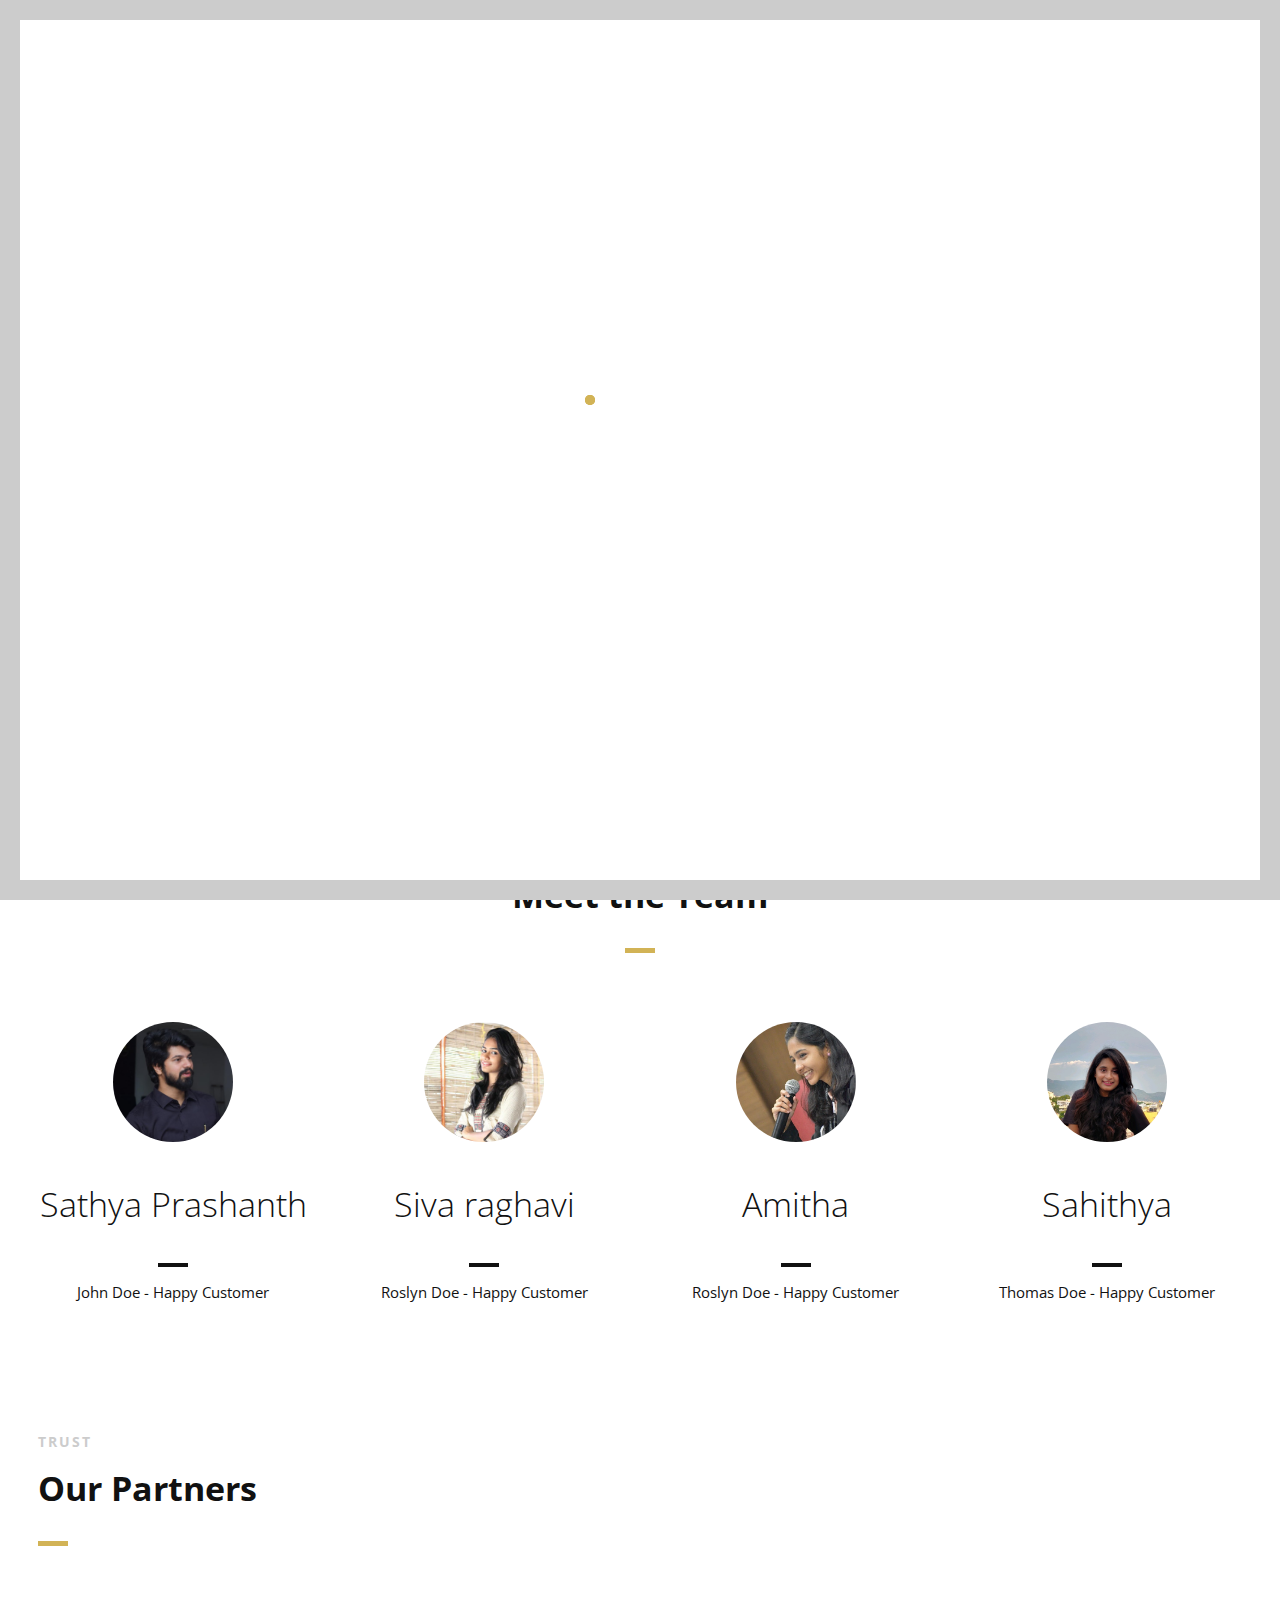
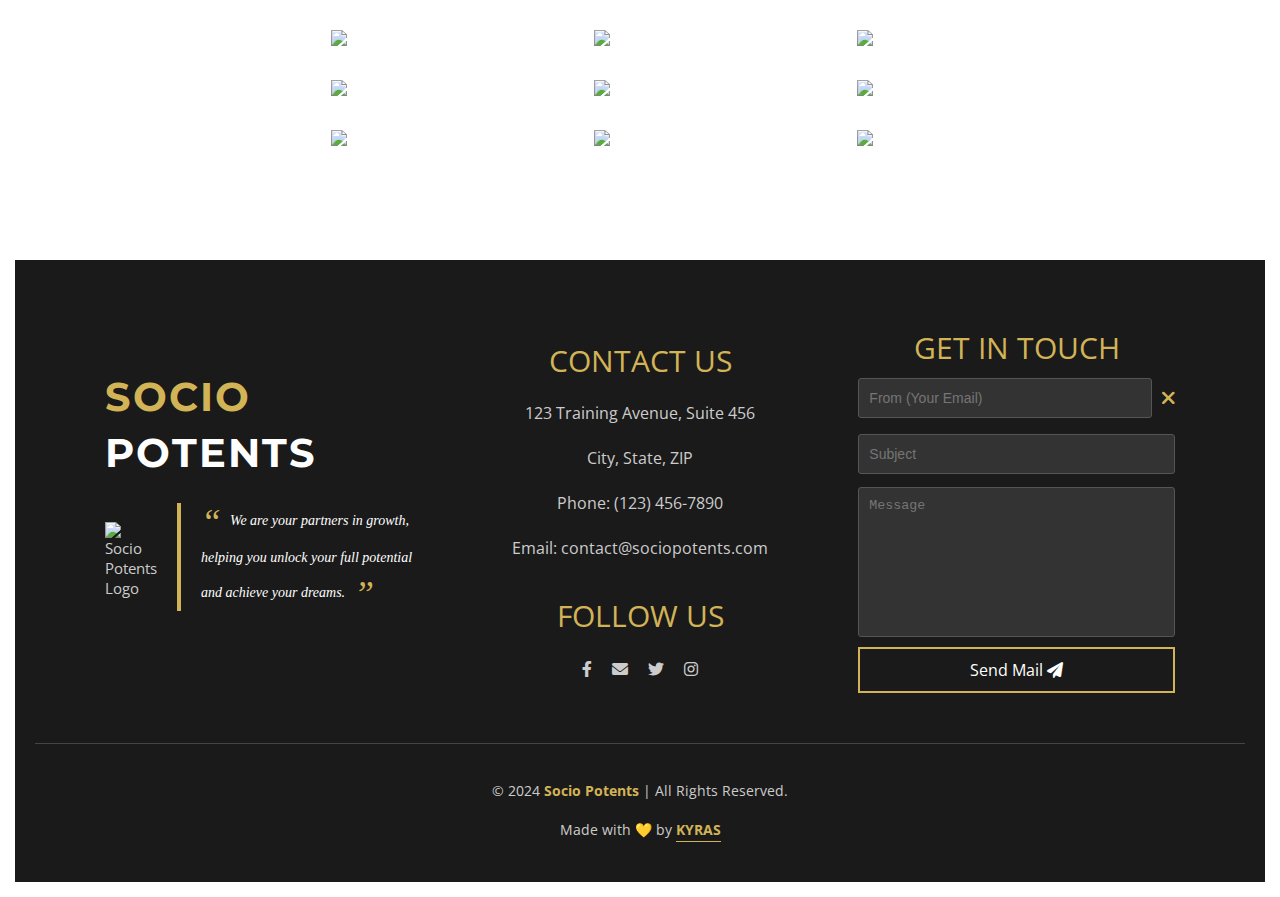
==== commit f00b5ad8: "team updated" ====
--- a/namari-by-shapingrain/about.html
+++ b/namari-by-shapingrain/about.html
@@ -13,6 +13,8 @@
     <meta name="viewport" content="width=device-width, initial-scale=1.0, user-scalable=no" />
 
     <!--Favicon-->
+    <link rel="shortcut icon" href="./images/SP logo footer.png" title="Favicon" />
+
 
     <!-- Main CSS Files -->
     <link rel="stylesheet" href="css/style.css">
@@ -57,121 +59,147 @@
         <header class="head-nav">
             <div class="header-content">
                 <!-- Add the back button -->
-                 <h1 id="title">SOCIO POTENTS</h1>
                 <button class="back-button" onclick="history.back()">
                     <i class="fa fa-arrow-left"></i> Back
                 </button>
+                <h1 id="title">SOCIO POTENTS</h1>
+
             </div>
         </header>
-        
-             <!--Testimonials-->
-             <aside id="testimonials" class="scrollto text-center" data-enllax-ratio=".2">
-
-                <div class="row clearfix">
-
+
+
+        <section id="aboutus" class="introduction scrollto">
+            <div class="row clearfix" style="display: flex;flex-direction: column; position: relative;top: 65px;">
+                <div class="col-1" style="display: flex;justify-content: space-between;">
                     <div class="section-heading">
-                        <h3>FEEDBACK</h3>
-                        <h2 class="section-title">What our customers are saying</h2>
+                        <h3>ORIGINS</h3>
+                        <h2 class="section-title" style="font-size: 34px;font-weight: 700;">Our Story</h2>
+                        <!-- <p class="section-subtitle">We are your partners in growth, helping you unlock your full potential and achieve your dreams.</p> -->
+                    </div>               
+                    <img src="./images/SP logo footer.png" alt="Socio Potents Logo" class="footer-logo">
+                </div>
+                <div class="col-1">
+                    <div class="section-content">
+                        <p style="font-size: 25px; line-height: 1.2;">Founded in [2019] by a team of passionate educators and industry experts, Socio Potents was
+                            born out of a desire to empower individuals to achieve their dreams. We saw a gap in the
+                            traditional training landscape and set out to create a more personalised and holistic
+                            approach to development. Today, we are proud to have helped countless individuals transform
+                            their lives and reach new heights of success.</p>
                     </div>
-
-                    <!--User Testimonial-->
-                    <blockquote class="col-3 testimonial classic">
-                        <img src="images/user-images/user-1.jpg" alt="User" />
-                        <q>Lorem ipsum dolor sit amet, consectetur adipiscing elit, sed do eiusmod tempor incididunt ut
-                            labore
-                            et dolore magna aliqua</q>
-                        <footer>John Doe - Happy Customer</footer>
-                    </blockquote>
-                    <!-- End of Testimonial-->
-
-                    <!--User Testimonial-->
-                    <blockquote class="col-3 testimonial classic">
-                        <img src="images/user-images/user-2.jpg" alt="User" />
-                        <q>Lorem ipsum dolor sit amet, consectetur adipiscing elit, sed do eiusmod tempor incididunt ut
-                            labore
-                            et dolore magna aliqua</q>
-                        <footer>Roslyn Doe - Happy Customer</footer>
-                    </blockquote>
-                    <!-- End of Testimonial-->
-
-                    <!--User Testimonial-->
-                    <blockquote class="col-3 testimonial classic">
-                        <img src="images/user-images/user-3.jpg" alt="User" />
-                        <q>Lorem ipsum dolor sit amet, consectetur adipiscing elit, sed do eiusmod tempor incididunt ut
-                            labore
-                            et dolore magna aliqua</q>
-                        <footer>Thomas Doe - Happy Customer</footer>
-                    </blockquote>
-                    <!-- End of Testimonial-->
-
-                </div>
-
-            </aside>
-            <!--End of Testimonials-->
-
-            <!--Clients-->
-            <section id="clients" class="scrollto clearfix">
-                <div class="row clearfix">
-
-                    <div class="col-3">
-
-                        <div class="section-heading">
-                            <h3>TRUST</h3>
-                            <h2 class="section-title">Companies who use our services</h2>
-                            <p class="section-subtitle">Lorem ipsum dolor sit amet, consectetur adipiscing elit, sed do
+                </div>
+            </div>
+        </section>
+
+        <!--Team-->
+        <aside id="testimonials" class="scrollto text-center" data-enllax-ratio=".2"
+            style="position: relative;top: 65px;">
+
+            <div class="row clearfix">
+
+                <div class="section-heading">
+                    <h3>SYNERGY</h3>
+                    <h2 class="section-title">Meet the Team</h2>
+                </div>
+
+                <!--User Testimonial-->
+                <blockquote class="col-4 testimonial classic">
+                    <img src="images/user-images/Team member 1.jpg" alt="User" />
+                    <h2>Sathya Prashanth</h2>
+                    <footer>John Doe - Happy Customer</footer>
+                </blockquote>
+                <!-- End of Testimonial-->
+
+                <!--User Testimonial-->
+                <blockquote class="col-4 testimonial classic">
+                    <img src="images/user-images/Team member 2.png" alt="User" />
+                    <h2>Siva raghavi</h2>
+                    <footer>Roslyn Doe - Happy Customer</footer>
+                </blockquote>
+                <!-- End of Testimonial-->
+                <!--User Testimonial-->
+                <blockquote class="col-4 testimonial classic">
+                    <img src="images/user-images/Team member 3.jpg" alt="User" />
+                    <h2>Amitha</h2>
+                    <footer>Roslyn Doe - Happy Customer</footer>
+                </blockquote>
+                <!-- End of Testimonial-->
+
+                <!--User Testimonial-->
+                <blockquote class="col-4 testimonial classic">
+                    <img src="images/user-images/Team member 4.jpg" alt="User" />
+                    <h2>Sahithya</h2>
+                    <footer>Thomas Doe - Happy Customer</footer>
+                </blockquote>
+
+
+            </div>
+
+        </aside>
+        <!--End of Testimonials-->
+
+        <!--Clients-->
+        <section id="clients" class="scrollto clearfix">
+            <div class="row clearfix" style="display: flex;flex-direction: column;">
+
+                <div class="col-3">
+
+                    <div class="section-heading">
+                        <h3>TRUST</h3>
+                        <h2 class="section-title">Our Partners</h2>
+                        <!-- <p class="section-subtitle">Lorem ipsum dolor sit amet, consectetur adipiscing elit, sed do
                                 eiusmod
-                                tempor incididunt ut labore et dolore magna aliqua. Ut enim ad minim veniam!</p>
-                        </div>
-
+                                tempor incididunt ut labore et dolore magna aliqua. Ut enim ad minim veniam!</p> -->
                     </div>
 
-                    <div class="col-2-3">
-
-                        <a href="#" class="col-3">
-                            <img src="images/company-images/company-logo1.png" alt="Company" />
-                            <div class="client-overlay"><span>Tree</span></div>
-                        </a>
-                        <a href="#" class="col-3">
-                            <img src="images/company-images/company-logo2.png" alt="Company" />
-                            <div class="client-overlay"><span>Fingerprint</span></div>
-                        </a>
-                        <a href="#" class="col-3">
-                            <img src="images/company-images/company-logo3.png" alt="Company" />
-                            <div class="client-overlay"><span>The Man</span></div>
-                        </a>
-                        <a href="#" class="col-3">
-                            <img src="images/company-images/company-logo4.png" alt="Company" />
-                            <div class="client-overlay"><span>Mustache</span></div>
-                        </a>
-                        <a href="#" class="col-3">
-                            <img src="images/company-images/company-logo5.png" alt="Company" />
-                            <div class="client-overlay"><span>Goat</span></div>
-                        </a>
-                        <a href="#" class="col-3">
-                            <img src="images/company-images/company-logo6.png" alt="Company" />
-                            <div class="client-overlay"><span>Justice</span></div>
-                        </a>
-                        <a href="#" class="col-3">
-                            <img src="images/company-images/company-logo7.png" alt="Company" />
-                            <div class="client-overlay"><span>Ball</span></div>
-                        </a>
-                        <a href="#" class="col-3">
-                            <img src="images/company-images/company-logo8.png" alt="Company" />
-                            <div class="client-overlay"><span>Cold</span></div>
-                        </a>
-
-                        <a href="#" class="col-3">
-                            <img src="images/company-images/company-logo9.png" alt="Company" />
-                            <div class="client-overlay"><span>Cold</span></div>
-                        </a>
-
-                    </div>
-
-                </div>
-            </section>
-            <!--End of Clients-->
-            
-          
+                </div>
+
+                <div class="col-2-3" style="margin: 0 auto;">
+
+                    <a href="#" class="col-3">
+                        <img src="images/company-images/company-logo1.png" alt="Company" />
+                        <div class="client-overlay"><span>Tree</span></div>
+                    </a>
+                    <a href="#" class="col-3">
+                        <img src="images/company-images/company-logo2.png" alt="Company" />
+                        <div class="client-overlay"><span>Fingerprint</span></div>
+                    </a>
+                    <a href="#" class="col-3">
+                        <img src="images/company-images/company-logo3.png" alt="Company" />
+                        <div class="client-overlay"><span>The Man</span></div>
+                    </a>
+                    <a href="#" class="col-3">
+                        <img src="images/company-images/company-logo4.png" alt="Company" />
+                        <div class="client-overlay"><span>Mustache</span></div>
+                    </a>
+                    <a href="#" class="col-3">
+                        <img src="images/company-images/company-logo5.png" alt="Company" />
+                        <div class="client-overlay"><span>Goat</span></div>
+                    </a>
+                    <a href="#" class="col-3">
+                        <img src="images/company-images/company-logo6.png" alt="Company" />
+                        <div class="client-overlay"><span>Justice</span></div>
+                    </a>
+                    <a href="#" class="col-3">
+                        <img src="images/company-images/company-logo7.png" alt="Company" />
+                        <div class="client-overlay"><span>Ball</span></div>
+                    </a>
+                    <a href="#" class="col-3">
+                        <img src="images/company-images/company-logo8.png" alt="Company" />
+                        <div class="client-overlay"><span>Cold</span></div>
+                    </a>
+
+                    <a href="#" class="col-3">
+                        <img src="images/company-images/company-logo9.png" alt="Company" />
+                        <div class="client-overlay"><span>Cold</span></div>
+                    </a>
+
+                </div>
+
+            </div>
+        </section>
+        <!--End of Clients-->
+
+
 
 
         <!--Footer-->
@@ -181,26 +209,27 @@
                 <div class="footer-section about-company-info">
                     <div class="company-info">
                         <h4 class="company-name">
-                            <span class="company-part socio">SOCIO</span> 
+                            <span class="company-part socio">SOCIO</span>
                             <span class="company-part potents">POTENTS</span>
                         </h4>
-                        
+
                         <div class="company-logo-quote">
                             <img src="./images/SP logo footer.png" alt="Socio Potents Logo" class="footer-logo">
                             <p class="company-quote">
-                                <span class="quote-mark">“ </span> We are your partners in growth, helping you unlock your full potential and achieve your dreams.<span class="quote-mark"> ”</span>
+                                <span class="quote-mark">“ </span> We are your partners in growth, helping you unlock
+                                your full potential and achieve your dreams.<span class="quote-mark"> ”</span>
                             </p>
                         </div>
-                        
+
                     </div>
-                    
-                    
+
+
 
 
                 </div>
 
                 <!-- Contact Form Section -->
-               
+
 
                 <!-- Social Icons and Contact Info Section -->
                 <div class="footer-section social-contact-info">
@@ -311,9 +340,11 @@
             </div>
 
             <div class="footer-bottom">
-                <p>&copy; 2024 <span style="color: #d2b356;"><a href="">Socio Potents</a></span> | All Rights Reserved.</p> 
-                <p id="copyright">Made with 💛 by <a href="#" aria-label="Learn More" class="link-dark pb-1 link-fancy me-2">
-                    KYRAS</a></p>
+                <p>&copy; 2024 <span style="color: #d2b356;"><a href="">Socio Potents</a></span> | All Rights Reserved.
+                </p>
+                <p id="copyright">Made with 💛 by <a href="#" aria-label="Learn More"
+                        class="link-dark pb-1 link-fancy me-2">
+                        KYRAS</a></p>
             </div>
         </footer>
 
--- a/namari-by-shapingrain/css/namari-color.css
+++ b/namari-by-shapingrain/css/namari-color.css
@@ -55,6 +55,7 @@
 
 #header nav a, #header i {
     color:#111;
+    font-weight: 600;
 }
 
 
@@ -336,14 +337,17 @@
 
 
 .link-fancy {
-    color: #d2b356;
+    color: #000000;
     text-decoration: none;
     display: inline-block;
-    position: relative; }
+    position: relative;
+  }
   
   .link-fancy:hover {
-    color: #d2b356; }
-  
+    color: #d2b356;
+  }
+  
+  /* Line below the text */
   .link-fancy:before {
     content: '';
     display: block;
@@ -357,7 +361,75 @@
     background-repeat: no-repeat;
     background-position: 0;
     background-size: 400% 1px;
-    transition: background-position 0.8s ease-in-out; }
+    transition: background-position 0.8s ease-in-out;
+  }
+  
+  /* Line above the text */
+  /* .link-fancy:after {
+    content: '';
+    display: block;
+    height: 1px;
+    width: 100%;
+    transform-origin: left;
+    position: absolute;
+    left: 0;
+    top: 0; 
+    background-image: linear-gradient(90deg, #d2b356 0, #d2b356 25%, transparent 0, transparent 50%, #d2b356 0, #d2b356 75%, transparent 0, transparent);
+    background-repeat: no-repeat;
+    background-position: 0;
+    background-size: 400% 1px;
+    transition: background-position 0.8s ease-in-out;
+  } */
   
   .link-fancy:hover:before {
-    background-position: 100%; }+    background-position: 100%;
+  }
+  
+
+  .link-fancy1 {
+    text-decoration: none;
+    display: inline-block;
+    position: relative;
+  }
+  
+  .link-fancy1:hover {
+    color: #d2b356;
+  }
+  
+  /* Line below the text */
+  /* .link-fancy1:before {
+    content: '';
+    display: block;
+    height: 1px;
+    width: 100%;
+    transform-origin: left;
+    position: absolute;
+    left: 0;
+    bottom: 0;
+    background-image: linear-gradient(90deg, #d2b356 0, #d2b356 25%, transparent 0, transparent 50%, #d2b356 0, #d2b356 75%, transparent 0, transparent);
+    background-repeat: no-repeat;
+    background-position: 0;
+    background-size: 400% 1px;
+    transition: background-position 0.8s ease-in-out;
+  } */
+  
+  /* Line above the text */
+ .link-fancy1:after {
+    content: '';
+    display: block;
+    height: 1px;
+    width: 100%;
+    transform-origin: left;
+    position: absolute;
+    left: 0;
+    top: 0; 
+    background-image: linear-gradient(90deg, #151515 0, #151515 25%, transparent 0, transparent 50%, #151515 0, #151515 75%, transparent 0, transparent);
+    background-repeat: no-repeat;
+    background-position: 0;
+    background-size: 400% 1px;
+    transition: background-position 0.8s ease-in-out;
+  }
+  
+   .link-fancy1:hover:after {
+    background-position: 100%;
+  }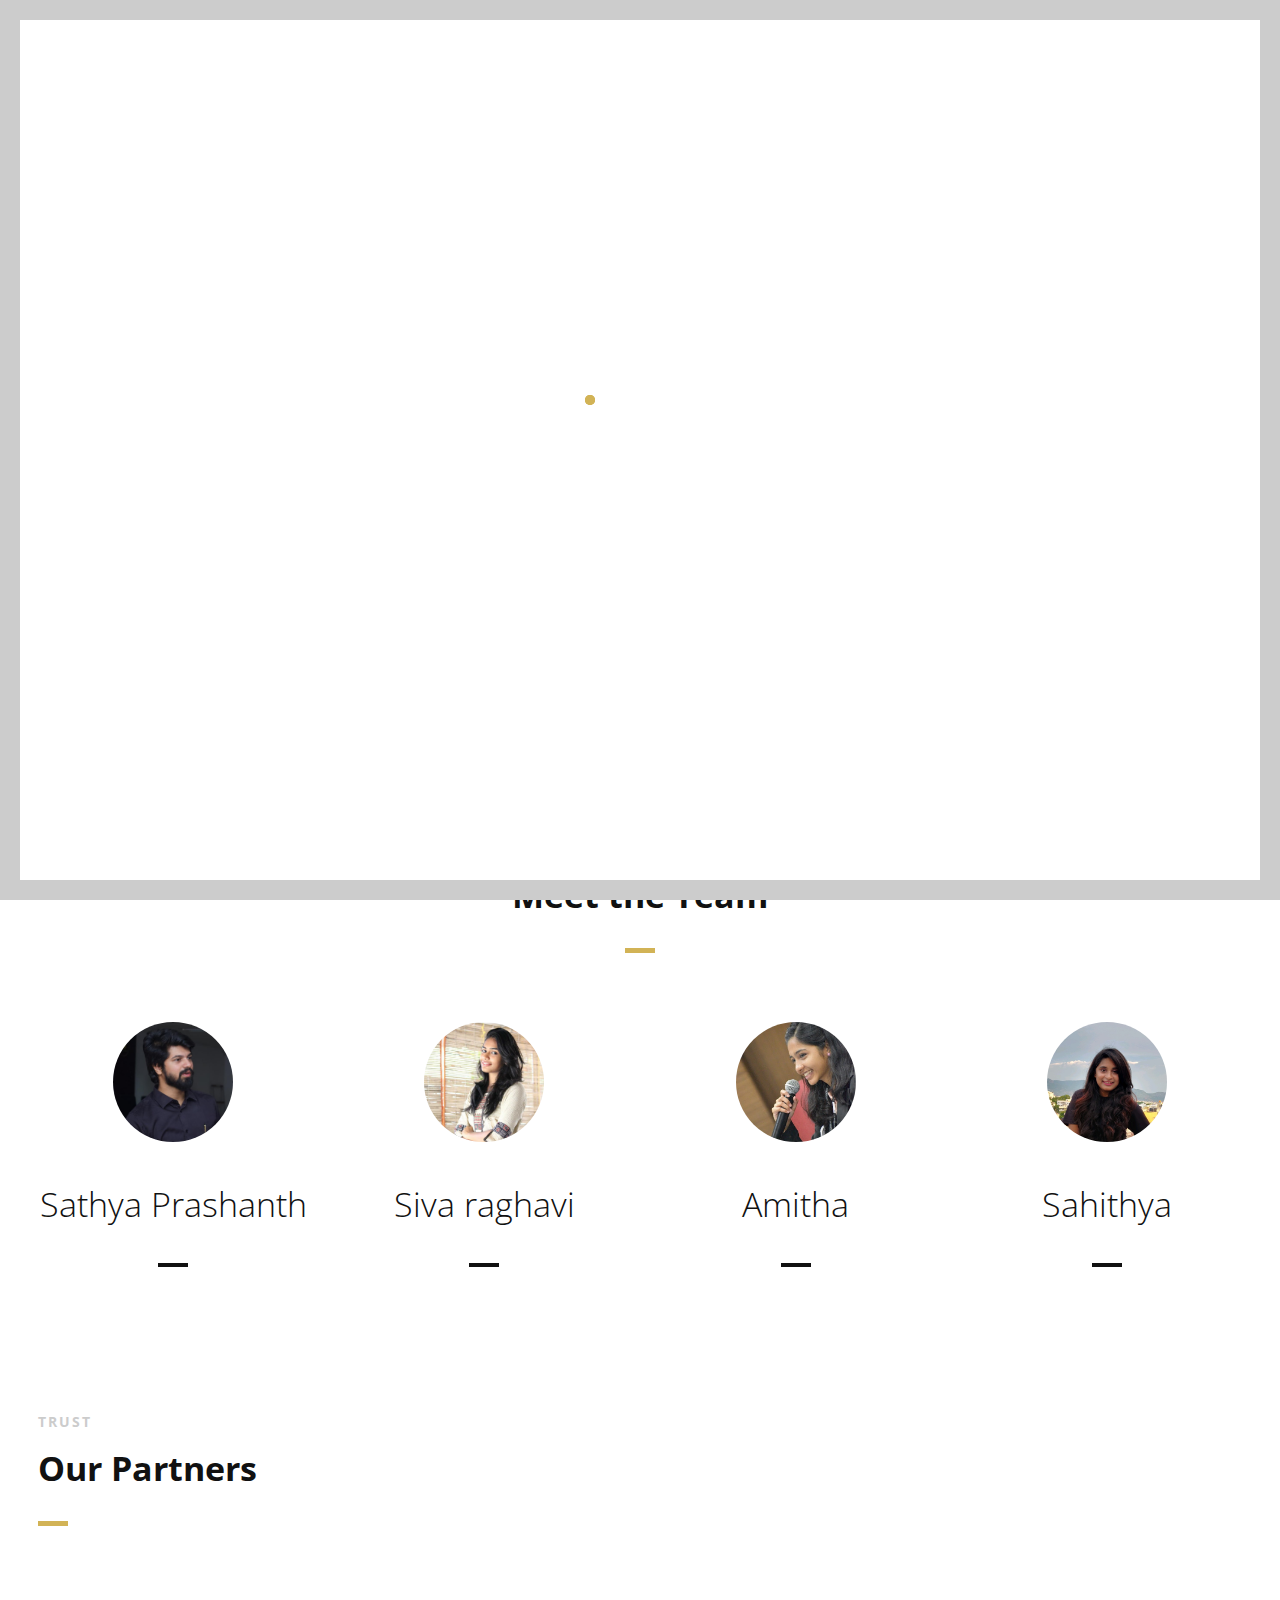
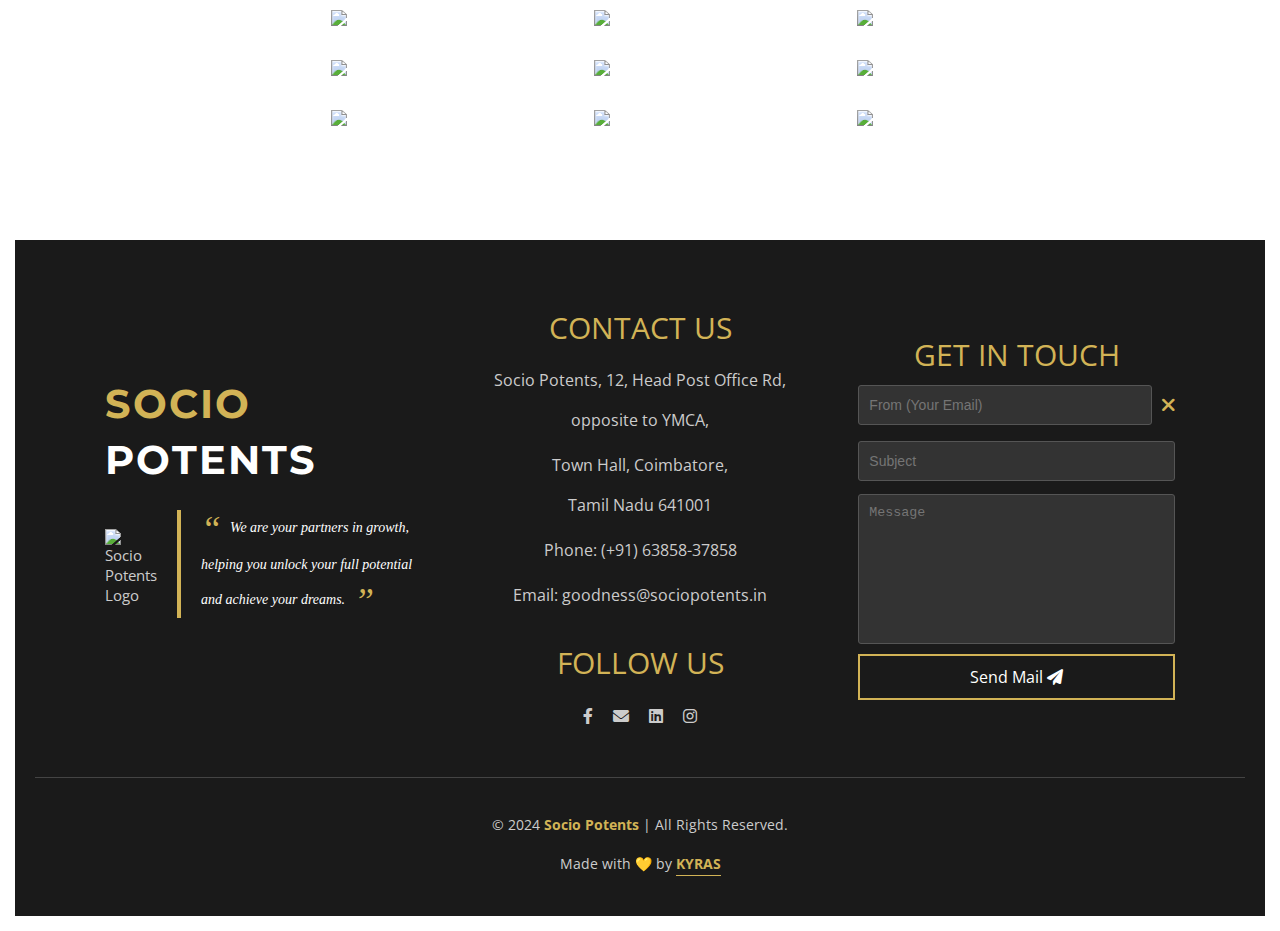
==== commit 8928d527: "added links and info. added about us img bg" ====
--- a/namari-by-shapingrain/about.html
+++ b/namari-by-shapingrain/about.html
@@ -97,7 +97,7 @@
             <div class="row clearfix">
 
                 <div class="section-heading">
-                    <h3>SYNERGY</h3>
+                    <h3>TEAM</h3>
                     <h2 class="section-title">Meet the Team</h2>
                 </div>
 
@@ -105,7 +105,7 @@
                 <blockquote class="col-4 testimonial classic">
                     <img src="images/user-images/Team member 1.jpg" alt="User" />
                     <h2>Sathya Prashanth</h2>
-                    <footer>John Doe - Happy Customer</footer>
+                    <footer></footer>
                 </blockquote>
                 <!-- End of Testimonial-->
 
@@ -113,14 +113,14 @@
                 <blockquote class="col-4 testimonial classic">
                     <img src="images/user-images/Team member 2.png" alt="User" />
                     <h2>Siva raghavi</h2>
-                    <footer>Roslyn Doe - Happy Customer</footer>
+                    <footer></footer>
                 </blockquote>
                 <!-- End of Testimonial-->
                 <!--User Testimonial-->
                 <blockquote class="col-4 testimonial classic">
                     <img src="images/user-images/Team member 3.jpg" alt="User" />
                     <h2>Amitha</h2>
-                    <footer>Roslyn Doe - Happy Customer</footer>
+                    <footer></footer>
                 </blockquote>
                 <!-- End of Testimonial-->
 
@@ -128,7 +128,7 @@
                 <blockquote class="col-4 testimonial classic">
                     <img src="images/user-images/Team member 4.jpg" alt="User" />
                     <h2>Sahithya</h2>
-                    <footer>Thomas Doe - Happy Customer</footer>
+                    <footer></footer>
                 </blockquote>
 
 
@@ -155,42 +155,42 @@
 
                 <div class="col-2-3" style="margin: 0 auto;">
 
-                    <a href="#" class="col-3">
-                        <img src="images/company-images/company-logo1.png" alt="Company" />
-                        <div class="client-overlay"><span>Tree</span></div>
-                    </a>
-                    <a href="#" class="col-3">
-                        <img src="images/company-images/company-logo2.png" alt="Company" />
-                        <div class="client-overlay"><span>Fingerprint</span></div>
-                    </a>
-                    <a href="#" class="col-3">
-                        <img src="images/company-images/company-logo3.png" alt="Company" />
-                        <div class="client-overlay"><span>The Man</span></div>
-                    </a>
-                    <a href="#" class="col-3">
-                        <img src="images/company-images/company-logo4.png" alt="Company" />
-                        <div class="client-overlay"><span>Mustache</span></div>
-                    </a>
-                    <a href="#" class="col-3">
-                        <img src="images/company-images/company-logo5.png" alt="Company" />
-                        <div class="client-overlay"><span>Goat</span></div>
-                    </a>
-                    <a href="#" class="col-3">
-                        <img src="images/company-images/company-logo6.png" alt="Company" />
-                        <div class="client-overlay"><span>Justice</span></div>
-                    </a>
-                    <a href="#" class="col-3">
-                        <img src="images/company-images/company-logo7.png" alt="Company" />
-                        <div class="client-overlay"><span>Ball</span></div>
-                    </a>
-                    <a href="#" class="col-3">
-                        <img src="images/company-images/company-logo8.png" alt="Company" />
-                        <div class="client-overlay"><span>Cold</span></div>
-                    </a>
-
-                    <a href="#" class="col-3">
-                        <img src="images/company-images/company-logo9.png" alt="Company" />
-                        <div class="client-overlay"><span>Cold</span></div>
+                    <a class="col-3">
+                        <img src="images/company-images/company-1.png" alt="Company" />
+                        <div class="client-overlay"><span>StartUp Culture</span></div>
+                    </a>
+                    <a class="col-3">
+                        <img src="images/company-images/company-2.png" alt="Company" />
+                        <div class="client-overlay"><span>The Skanda Corp</span></div>
+                    </a>
+                    <a class="col-3">
+                        <img src="images/company-images/company-3.png" alt="Company" />
+                        <div class="client-overlay"><span>Govt. Of TamilNadu</span></div>
+                    </a>
+                    <a class="col-3">
+                        <img src="images/company-images/company-4.png" alt="Company" />
+                        <div class="client-overlay"><span>StartUp TN</span></div>
+                    </a>
+                    <a class="col-3">
+                        <img src="images/company-images/company-5.png" alt="Company" />
+                        <div class="client-overlay"><span>Zorg Corp</span></div>
+                    </a>
+                    <a class="col-3">
+                        <img src="images/company-images/company-6.png" alt="Company" />
+                        <div class="client-overlay"><span>Founders Lair</span></div>
+                    </a>
+                    <a class="col-3">
+                        <img src="images/company-images/company-7.png" alt="Company" />
+                        <div class="client-overlay"><span>Nunnari Labs</span></div>
+                    </a>
+                    <a class="col-3">
+                        <img src="images/company-images/company-8.png" alt="Company" />
+                        <div class="client-overlay"><span>Zbo</span></div>
+                    </a>
+
+                    <a class="col-3">
+                        <img src="images/company-images/company-9.png" alt="Company" />
+                        <div class="client-overlay"><span>StartUp Grind</span></div>
                     </a>
 
                 </div>
@@ -202,64 +202,62 @@
 
 
 
-        <!--Footer-->
-        <footer id="landing-footer" class="clearfix">
+        <footer id="landing-footer" class="introduction scrollto">
             <div class="footer-container">
                 <!-- About Us and Company Info Section -->
                 <div class="footer-section about-company-info">
                     <div class="company-info">
                         <h4 class="company-name">
-                            <span class="company-part socio">SOCIO</span>
+                            <span class="company-part socio">SOCIO</span> 
                             <span class="company-part potents">POTENTS</span>
                         </h4>
-
+                        
                         <div class="company-logo-quote">
                             <img src="./images/SP logo footer.png" alt="Socio Potents Logo" class="footer-logo">
                             <p class="company-quote">
-                                <span class="quote-mark">“ </span> We are your partners in growth, helping you unlock
-                                your full potential and achieve your dreams.<span class="quote-mark"> ”</span>
+                                <span class="quote-mark">“ </span> We are your partners in growth, helping you unlock your full potential and achieve your dreams.<span class="quote-mark"> ”</span>
                             </p>
                         </div>
-
+                        
                     </div>
-
-
+                    
+                    
 
 
                 </div>
 
                 <!-- Contact Form Section -->
-
+               
 
                 <!-- Social Icons and Contact Info Section -->
                 <div class="footer-section social-contact-info">
                     <div class="contact-info">
                         <h4 style="font-size: 30px; color: #d2b356;">CONTACT US</h4>
-                        <p>123 Training Avenue, Suite 456</p>
-                        <p>City, State, ZIP</p>
-                        <p>Phone: <span><a href="tel:">(123) 456-7890</a></span></p>
-                        <p>Email: <span><a href="mailto:">contact@sociopotents.com</a></span></p>
+                        <p>Socio Potents, 12, Head Post Office Rd, opposite to YMCA,</p>
+                        <p>Town Hall, Coimbatore, <br>Tamil Nadu 641001</p>
+                        <p>Phone: <span><a href="tel:">(+91) 63858-37858</a></span></p>
+                        <p>Email: <span><a href="mailto:">goodness@sociopotents.in</a></span></p>
                     </div>
-
+                     
                     <h4 style="font-size: 30px; color: #d2b356;">FOLLOW US</h4>
                     <ul>
                         <li>
-                            <a target="_blank" title="Facebook" href="https://www.facebook.com/username">
+                            <a target="_blank" title="Facebook" href="https://www.facebook.com/share/Uk9NqEQjg5SeeVTB/?mibextid=LQQJ4d">
                                 <i class="fa-brands fa-facebook-f"></i>
                             </a>
                         </li>
                         <li>
-                            <a target="_blank" title="Mail" href="mailto:contact@sociopotents.com">
+                            <a target="_blank" title="Mail" href="mailto:goodness@sociopotents.in">
                                 <i class="fa-solid fa-envelope"></i>
                             </a>
                         </li>
                         <li>
-                            <a target="_blank" title="Twitter" href="http://www.twitter.com/username">
-                                <i class="fa-brands fa-twitter"></i>
+                            <a target="_blank" title="linkedin" href="https://www.linkedin.com/company/sociopotents/">
+                                <i class="fa-brands fa-linkedin"></i>
                             </a>
                         </li>
                         <li>
-                            <a target="_blank" title="Instagram" href="http://www.instagram.com/username">
+                            <a target="_blank" title="Instagram" href="https://www.instagram.com/socio_potents?igsh=MXR2dHpzdWJ3Zjdscg==">
                                 <i class="fa-brands fa-instagram"></i>
                             </a>
                         </li>
@@ -315,7 +313,7 @@
                                 return;
                             }
 
-                            const toEmail = 'nishanthsbz05@gmail.com'; // Your email address
+                            const toEmail = 'goodness@sociopotents.in'; // Your email address
                             const subject = document.getElementById('subject').value;
                             const body = document.getElementById('body').value;
 
@@ -340,16 +338,11 @@
             </div>
 
             <div class="footer-bottom">
-                <p>&copy; 2024 <span style="color: #d2b356;"><a href="">Socio Potents</a></span> | All Rights Reserved.
-                </p>
-                <p id="copyright">Made with 💛 by <a href="#" aria-label="Learn More"
-                        class="link-dark pb-1 link-fancy me-2">
-                        KYRAS</a></p>
+                <p>&copy; 2024 <span style="color: #d2b356;"><a href="">Socio Potents</a></span> | All Rights Reserved.</p> 
+                <p id="copyright">Made with 💛 by <a href="#" aria-label="Learn More" class="link-dark pb-1 link-fancy me-2">
+                    KYRAS</a></p>
             </div>
         </footer>
-
-
-        <!--End of Footer-->
 
     </div>
 
